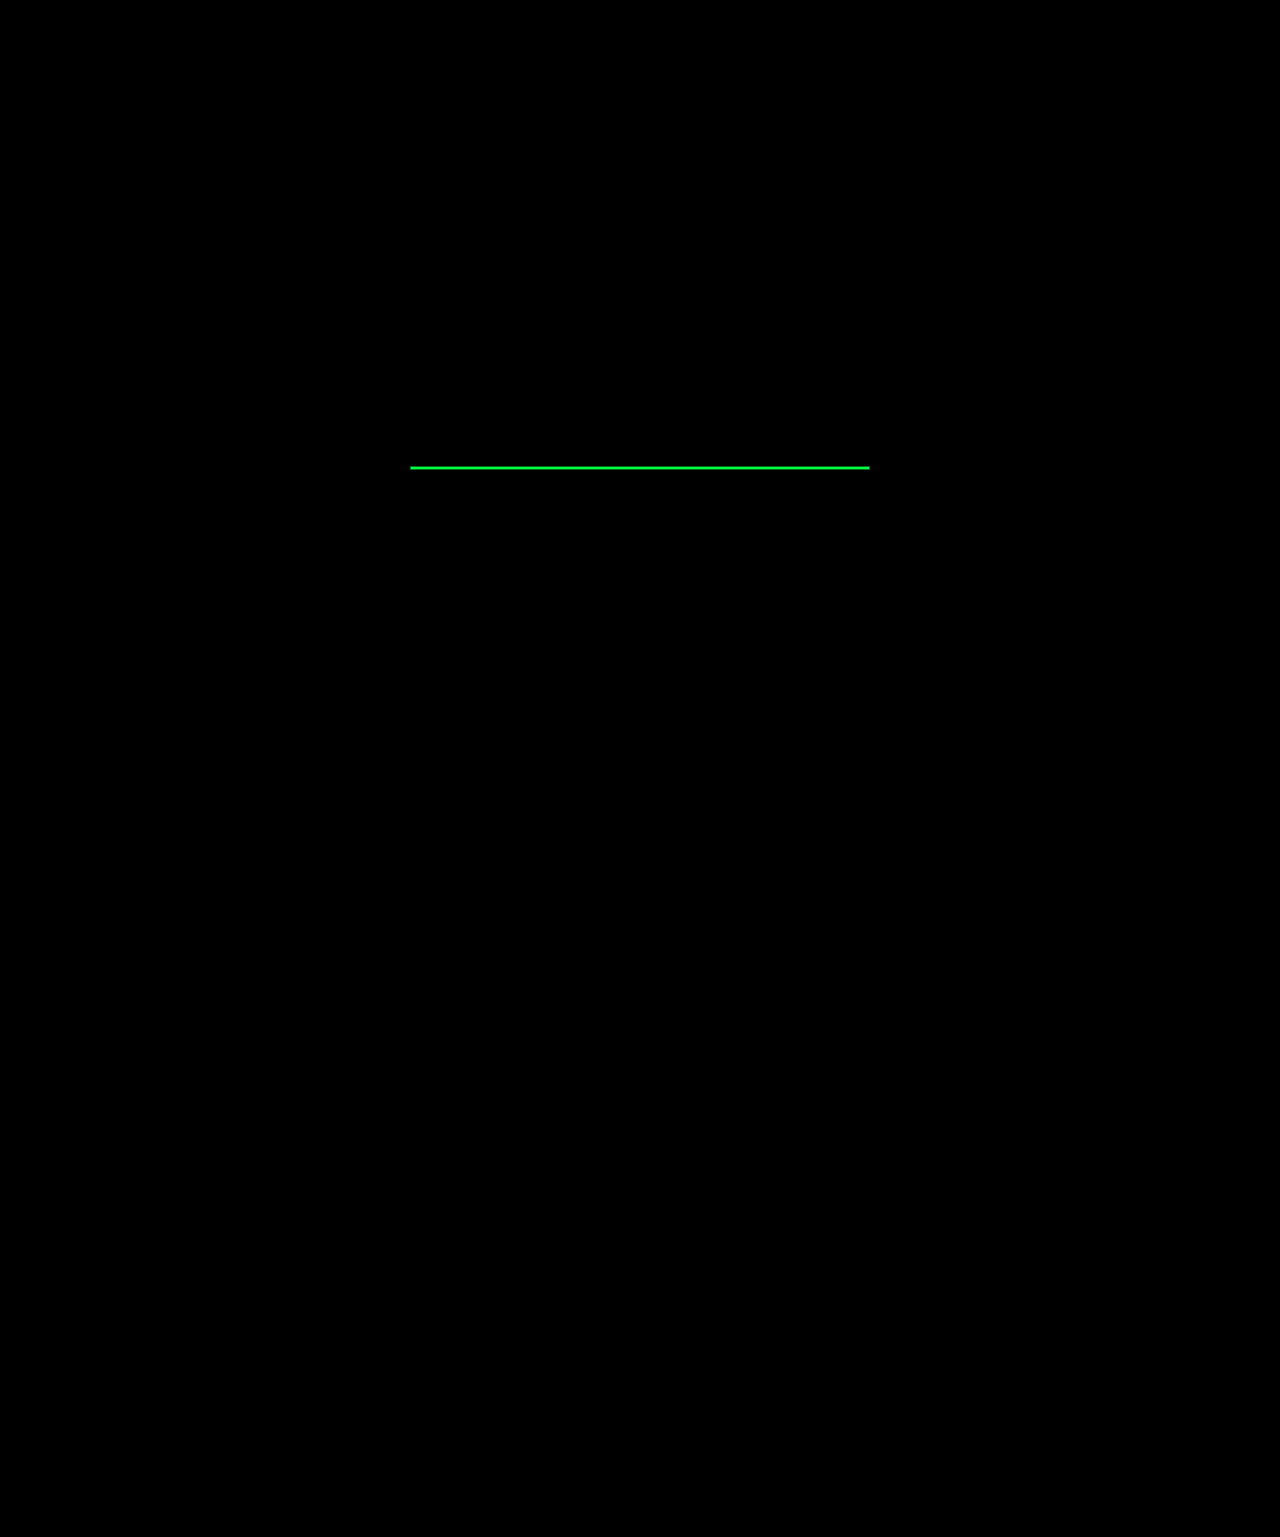
==== index.html @ f8717b14 "Add files via upload" ====
<!DOCTYPE html>
<html lang="en">
<head>
  <meta charset="UTF-8" />
  <meta name="viewport" content="width=device-width, initial-scale=1.0, viewport-fit=cover, maximum-scale=5.0" />
  <title>MOHAMMAD NAZMUL HASAN — PORTFOLIO</title>
  <meta name="description" content="Cyberpunk Portfolio of Mohammad Nazmul Hasan — Ethical Hacker, Student, Cybersecurity Enthusiast" />
  <link rel="stylesheet" href="style.css" />
  <link rel="preconnect" href="https://fonts.googleapis.com" />
  <link rel="preconnect" href="https://fonts.gstatic.com" crossorigin />
  <link href="https://fonts.googleapis.com/css2?family=Orbitron:ital,wght@0,400..900;1,400..900&family=Share+Tech+Mono&family=JetBrains+Mono:wght@300;400;500;700&family=Audiowide&family=Press+Start+2P&family=VT323&family=Major+Mono+Display&family=Rajdhani:wght@400;500;600;700&family=Russo+One&family=Dancing+Script:wght@500;700&family=Italianno&family=Montserrat:wght@400;600;700;900&family=Poppins:wght@400;600;700;900&family=League+Spartan:wght@400;700;900&family=Anton&family=Bebas+Neue&family=Archivo+Black&family=Raleway:wght@400;700;900&family=Cinzel:wght@400;700;900&family=Cinzel+Decorative:wght@400;700;900&family=Cormorant+Garamond:wght@400;700&family=Playfair+Display:wght@400;700;900&family=Bodoni+Moda:wght@400;700;900&family=Pacifico&family=Lobster&family=Satisfy&family=Allura&family=Great+Vibes&family=Kaushan+Script&family=Sacramento&family=Parisienne&family=Alex+Brush&family=Yellowtail&family=Merienda:wght@400;700;900&family=Courgette&family=Marck+Script&family=Arizonia&family=Tangerine:wght@400;700&family=Grand+Hotel&display=swap" rel="stylesheet" />
  <meta name="theme-color" content="#000000" />
  <link href="https://fonts.googleapis.com/css2?family=Amiri+Quran&family=Scheherazade+New:wght@500;600;700&display=swap" rel="stylesheet" />
  <style>
    /* Hide everything except loading screen until boot completes */
    body.booting > *:not(#loading-screen) {
      visibility: hidden !important;
      pointer-events: none !important;
    }
    body.booting {
      overflow: hidden !important;
      background: #000 !important;
    }
    #loading-screen {
      visibility: visible !important;
    }
  </style>
  <script>
    // Add booting class immediately before any paint
    document.addEventListener('DOMContentLoaded', function() {
      document.body.classList.add('booting');
    });
  </script>
</head>
<body>

  <!-- Custom Cursor -->
  <div class="cursor" id="cursor"></div>
  <div class="cursor-trail" id="cursor-trail"></div>

  <!-- Background Effects -->
  <div class="scanlines"></div>
  <div class="grid-bg"></div>
  <div class="noise-overlay"></div>
  <div class="stars-bg" id="stars-bg" aria-hidden="true"></div>
  <div class="hacker-scene" id="hacker-scene" aria-hidden="true">
    <div class="hs-desk"></div>
    <div class="hs-keyboard"><span></span><span></span><span></span><span></span><span></span></div>
    <div class="hs-monitor">
      <div class="hs-screen" id="hs-screen"></div>
      <div class="hs-scanline"></div>
      <div class="hs-flicker"></div>
    </div>
    <div class="hs-figure">
      <div class="hs-hat"></div>
      <div class="hs-head"></div>
      <div class="hs-body"></div>
      <div class="hs-arm hs-arm-l"></div>
      <div class="hs-arm hs-arm-r"></div>
    </div>
  </div>
  <div class="shooting-stars" id="shooting-stars" aria-hidden="true"></div>

  <!-- Loading Screen -->
  <div id="loading-screen">
    <div class="boot-terminal">
      <div class="boot-lines-container" id="boot-lines-container"></div>
      <div class="boot-access-granted" id="boot-access-granted" style="display:none;">
        <div class="bag-title">ACCESS GRANTED</div>
        <div class="bag-sub">Welcome, Visitor.</div>
      </div>
      <div class="boot-bar"><div class="boot-bar-fill"></div></div>
    </div>
  </div>

  <!-- Navigation -->
  <nav>
    <div class="nav-container">
      <a href="index.html" class="nav-logo">
        <div class="logo-circle">
          <img id="header-logo-img" class="logo-circle-img" alt="Logo" style="display:none;" />
          <div class="logo-circle-inner" id="header-logo-fallback">MNH</div>
        </div>
        <span class="logo-text">PORTFOLIO</span>
      </a>

      <ul class="nav-links">
        <li><a href="index.html" class="active">HOME</a></li>
        <li><a href="educational.html">EDUCATIONAL QUALIFICATIONS</a></li>
        <li><a href="contact.html">CONTACT</a></li>
        <div class="nav-underline"></div>
      </ul>

      <div class="nav-right">
        <button class="hamburger" id="hamburger" aria-label="Toggle navigation menu" aria-expanded="false" aria-controls="mobile-menu">
          <span></span><span></span><span></span>
        </button>
        <div class="admin-btn" onclick="window.location='admin.html'" title="Admin Panel">
          <div class="dot"></div>
          <div class="dot"></div>
          <div class="dot"></div>
        </div>
      </div>
    </div>

    <!-- Mobile Menu -->
    <div class="mobile-menu" id="mobile-menu" role="navigation" aria-label="Mobile navigation">
      <a href="index.html">HOME</a>
      <a href="educational.html">EDUCATIONAL QUALIFICATIONS</a>
      <a href="contact.html">CONTACT</a>
    </div>
  </nav>

  <!-- Main Content -->
  <main>
    <!-- HERO -->
    <section id="hero" data-cms-section="hero">
      <p class="arabic-text" id="arabic-text">لَا إِلَٰهَ إِلَّا اللهُ مُحَمَّدٌ رَسُوْلُ اللهِ</p>

      <div class="hero-bracket-box">
        <div class="br-bl"></div>
        <div class="br-br"></div>
        <h1 class="hero-name" id="hero-name">MOHAMMAD NAZMUL HASAN</h1>
      </div>

      <div class="hero-buttons">
        <a href="#" class="btn-cyber btn-icon" id="btn1"><span class="bi-ico">⚖️</span><span class="bi-lbl">HADI</span></a>
        <a href="https://github.com" class="btn-cyber btn-icon" id="btn2" target="_blank" rel="noopener"><span class="bi-ico">⌥</span><span class="bi-lbl">GITHUB</span></a>
      </div>
    </section>

    <!-- MAIN GRID -->
    <div class="main-grid">

      <!-- ABOUT PANEL -->
      <div class="cyber-panel" id="about-panel" data-cms-section="about">
        <div class="panel-title">&gt; ABOUT ME</div>
        <p class="about-intro" id="about-intro">I am a passionate student with a strong curiosity in technology, cybersecurity, and ethical hacking.</p>
        <div class="about-items" id="about-items">
          <div class="about-item">
            <div class="about-icon">🎓</div>
            <div>
              <div class="about-label">AS A STUDENT</div>
              <div class="about-text">Loading from database...</div>
            </div>
          </div>
        </div>
      </div>

      <!-- RIGHT PANELS -->
      <div class="right-panels">

        <!-- STATUS PANEL -->
        <div class="cyber-panel" data-cms-section="status">
          <div class="panel-title">// STATUS</div>
          <div class="status-row">
            <span class="status-key">OPERATIONS</span>
            <span class="status-colon">:</span>
            <span class="status-value">ACTIVE</span>
          </div>
          <div class="status-row">
            <span class="status-key">MISSION</span>
            <span class="status-colon">:</span>
            <span class="status-value">JUSTICE</span>
          </div>
          <div class="status-row">
            <span class="status-key">TARGET</span>
            <span class="status-colon">:</span>
            <span class="status-value">CORRUPTION</span>
          </div>
          <div class="status-row">
            <span class="status-key">STATUS</span>
            <span class="status-colon">:</span>
            <span class="status-value">UNSTOPPABLE</span>
          </div>
          <div class="system-secure">&gt;&gt; SYSTEM SECURE</div>
        </div>

        <!-- LIVE FEED -->
        <div class="cyber-panel" data-cms-section="live-feed">
          <div class="panel-title">// LIVE FEED</div>
          <div class="live-feed-content" id="live-feed-content"></div>
        </div>

      </div>
    </div>

    <!-- SKILLS -->
    <div class="cyber-panel skills-panel" id="skills-panel" data-cms-section="skills" style="max-width:1100px;margin:20px auto;">
      <div class="panel-title">// SKILLS</div>
      <div class="skills-grid" id="skills-grid"></div>
    </div>

    <!-- VISITOR ANALYTICS PANEL -->
    <div class="cyber-panel visitor-panel" id="visitor-panel" data-cms-section="visitor" style="max-width:700px;margin:20px auto;">
      <div class="panel-title">// NETWORK ANALYTICS</div>
      <div style="color:var(--text-dim);font-family:var(--font-code);font-size:11px;">SYNCING...</div>
    </div>

    <!-- BOTTOM CARDS -->
    <div class="bottom-cards" data-cms-section="bottom-cards">
      <a href="achievements.html" class="nav-card">
        <div class="card-icon" aria-hidden="true">
          <svg viewBox="0 0 64 64" width="40" height="40" fill="none" stroke="currentColor" stroke-width="2.5" stroke-linecap="round" stroke-linejoin="round">
            <path d="M20 8h24v10c0 9-5 16-12 16s-12-7-12-16V8z" fill="rgba(0,255,102,0.08)"/>
            <path d="M20 12H10c0 8 4 14 12 16"/>
            <path d="M44 12h10c0 8-4 14-12 16"/>
            <path d="M26 36l-2 8h16l-2-8"/>
            <rect x="20" y="44" width="24" height="6" rx="1" fill="rgba(0,255,102,0.1)"/>
            <rect x="16" y="50" width="32" height="6" rx="1" fill="rgba(0,255,102,0.15)"/>
            <circle cx="32" cy="20" r="3" fill="currentColor"/>
          </svg>
        </div>
        <div class="card-label">ACHIEVEMENTS</div>
      </a>
      <a href="gallery.html" class="nav-card">
        <div class="card-icon" aria-hidden="true">
          <svg viewBox="0 0 64 64" width="40" height="40" fill="none" stroke="currentColor" stroke-width="2.5" stroke-linecap="round" stroke-linejoin="round">
            <rect x="8" y="12" width="48" height="36" rx="3" fill="rgba(0,255,102,0.06)"/>
            <circle cx="20" cy="24" r="4" fill="currentColor"/>
            <path d="M8 42l14-14 12 12 8-8 14 14" fill="rgba(0,255,102,0.18)"/>
            <path d="M8 48h48"/>
            <path d="M16 56h32" stroke-opacity="0.5"/>
          </svg>
        </div>
        <div class="card-label">GALLERY</div>
      </a>
      <a href="contact.html" class="nav-card">
        <div class="card-icon">✉️</div>
        <div class="card-label">CONTACT</div>
      </a>
    </div>
  </main>

  <!-- Footer -->
  <footer class="site-footer" data-cms-section="footer">
    <span class="blink-cursor footer-copy">© All Rights Reserved</span>
  </footer>


  <script type="module" src="script.js"></script>
</body>
</html>
---- style.css ----
/* ============================================
   CYBERPUNK PORTFOLIO - MAIN STYLESHEET
   ============================================ */

@import url('https://fonts.googleapis.com/css2?family=Orbitron:wght@400;500;600;700;800;900&family=Share+Tech+Mono&family=JetBrains+Mono:wght@300;400;500;700&display=swap');

/* ============================================
   CSS VARIABLES
   ============================================ */
:root {
  --neon-green: #00ff41;
  --neon-red: #ff0040;
  --neon-green-dim: #00cc33;
  --neon-red-dim: #cc0030;
  --bg-black: #000000;
  --bg-dark: #020d02;
  --bg-panel: #010801;
  --bg-card: #000d00;
  --border-green: rgba(0, 255, 65, 0.4);
  --border-red: rgba(255, 0, 64, 0.5);
  --text-green: #00ff41;
  --text-red: #ff0040;
  --text-dim: #007a1e;
  --glow-green: 0 0 10px #00ff41, 0 0 20px #00ff41, 0 0 40px #00ff41;
  --glow-red: 0 0 10px #ff0040, 0 0 20px #ff0040, 0 0 40px #ff0040;
  --glow-green-soft: 0 0 5px #00ff41, 0 0 10px rgba(0, 255, 65, 0.5);
  --font-main: 'Orbitron', monospace;
  --font-mono: 'Share Tech Mono', monospace;
  --font-code: 'JetBrains Mono', monospace;
}

/* ============================================
   RESET & BASE
   ============================================ */
*, *::before, *::after {
  margin: 0;
  padding: 0;
  box-sizing: border-box;
}

html {
  scroll-behavior: smooth;
}

body {
  background: var(--bg-black);
  color: var(--text-green);
  font-family: var(--font-mono);
  overflow-x: hidden;
  cursor: none;
  min-height: 100vh;
  position: relative;
}

/* ============================================
   CUSTOM CURSOR
   ============================================ */
.cursor {
  width: 12px;
  height: 12px;
  background: var(--neon-green);
  border-radius: 50%;
  position: fixed;
  pointer-events: none;
  z-index: 99999;
  transform: translate(-50%, -50%);
  box-shadow: var(--glow-green-soft);
  transition: transform 0.1s ease;
}

.cursor-trail {
  width: 30px;
  height: 30px;
  border: 1px solid var(--neon-green);
  border-radius: 50%;
  position: fixed;
  pointer-events: none;
  z-index: 99998;
  transform: translate(-50%, -50%);
  transition: all 0.15s ease;
  opacity: 0.5;
}

/* ============================================
   LOADING SCREEN
   ============================================ */
#loading-screen {
  position: fixed;
  top: 0; left: 0;
  width: 100%; height: 100%;
  background: #000;
  z-index: 100000;
  display: flex;
  flex-direction: column;
  align-items: center;
  justify-content: center;
  font-family: var(--font-code);
  color: var(--neon-green);
}

.boot-terminal {
  width: 90%;
  max-width: 500px;
  padding: 20px;
  display: flex;
  flex-direction: column;
  align-items: flex-start;
}

.boot-lines-container {
  width: 100%;
  margin-bottom: 16px;
}

.boot-line {
  font-size: 14px;
  line-height: 2;
  opacity: 0;
  white-space: nowrap;
  overflow: hidden;
  color: var(--neon-green);
  font-family: var(--font-code);
}

.boot-line.active {
  animation: bootTyping 0.5s steps(40) forwards;
}

.boot-line.done {
  opacity: 1;
}

/* First line [ SYSTEM INITIALIZING ] styled differently */
.boot-lines-container .boot-line:first-child.done {
  font-size: 16px;
  font-family: var(--font-main);
  font-weight: 700;
  letter-spacing: 2px;
  color: var(--neon-green);
  text-shadow: var(--glow-green-soft);
  margin-bottom: 4px;
}

/* ACCESS GRANTED section */
.boot-access-granted {
  margin-top: 10px;
  margin-bottom: 14px;
  width: 100%;
}

.bag-title {
  font-family: var(--font-main);
  font-size: clamp(18px, 5vw, 28px);
  font-weight: 900;
  color: var(--neon-green);
  text-shadow: var(--glow-green);
  letter-spacing: 4px;
  animation: neonFlickerBoot 1s ease-in-out 2;
  margin-bottom: 6px;
}

.bag-sub {
  font-family: var(--font-code);
  font-size: 14px;
  color: var(--neon-green-dim);
  letter-spacing: 2px;
  opacity: 0.85;
}

@keyframes neonFlickerBoot {
  0%, 100% { opacity: 1; text-shadow: var(--glow-green); }
  30% { opacity: 0.4; text-shadow: none; }
  60% { opacity: 1; text-shadow: var(--glow-green); }
  80% { opacity: 0.6; }
}

.boot-bar {
  margin-top: 20px;
  height: 4px;
  background: #001100;
  border: 1px solid var(--border-green);
  width: 100%;
  overflow: hidden;
}

.boot-bar-fill {
  height: 100%;
  background: var(--neon-green);
  box-shadow: var(--glow-green-soft);
  animation: bootLoad 2.8s ease-in-out forwards;
}

@keyframes bootLoad {
  from { width: 0; }
  to { width: 100%; }
}

@keyframes bootTyping {
  from { opacity: 1; width: 0; }
  to { opacity: 1; width: 100%; }
}

/* ============================================
   BACKGROUND EFFECTS
   ============================================ */

/* Scanlines */
.scanlines {
  position: fixed;
  top: 0; left: 0;
  width: 100%; height: 100%;
  pointer-events: none;
  z-index: 9990;
  background: repeating-linear-gradient(
    0deg,
    transparent,
    transparent 2px,
    rgba(0, 0, 0, 0.15) 2px,
    rgba(0, 0, 0, 0.15) 4px
  );
  animation: scanlineMove 8s linear infinite;
}

@keyframes scanlineMove {
  from { background-position: 0 0; }
  to { background-position: 0 100px; }
}

/* Grid Background */
.grid-bg {
  position: fixed;
  top: 0; left: 0;
  width: 100%; height: 100%;
  pointer-events: none;
  z-index: -1;
  background-image:
    linear-gradient(rgba(0, 255, 65, 0.03) 1px, transparent 1px),
    linear-gradient(90deg, rgba(0, 255, 65, 0.03) 1px, transparent 1px);
  background-size: 40px 40px;
  animation: gridPulse 4s ease-in-out infinite;
}

@keyframes gridPulse {
  0%, 100% { opacity: 0.5; }
  50% { opacity: 1; }
}

/* Noise overlay */
.noise-overlay {
  position: fixed;
  top: 0; left: 0;
  width: 100%; height: 100%;
  pointer-events: none;
  z-index: 9989;
  opacity: 0.03;
  background-image: url("data:image/svg+xml,%3Csvg viewBox='0 0 256 256' xmlns='http://www.w3.org/2000/svg'%3E%3Cfilter id='noise'%3E%3CfeTurbulence type='fractalNoise' baseFrequency='0.9' numOctaves='4' stitchTiles='stitch'/%3E%3C/filter%3E%3Crect width='100%25' height='100%25' filter='url(%23noise)'/%3E%3C/svg%3E");
  background-size: 150px 150px;
  animation: noiseAnim 0.3s steps(1) infinite;
}

@keyframes noiseAnim {
  0% { transform: translate(0, 0); }
  25% { transform: translate(-2px, 1px); }
  50% { transform: translate(2px, -1px); }
  75% { transform: translate(-1px, 2px); }
  100% { transform: translate(1px, -2px); }
}

/* ============================================
   NAVIGATION
   ============================================ */
nav {
  position: fixed;
  top: 0; left: 0;
  width: 100%;
  z-index: 1000;
  background: rgba(0, 0, 0, 0.95);
  border-bottom: 1px solid var(--border-green);
  backdrop-filter: blur(10px);
  box-shadow: 0 2px 20px rgba(0, 255, 65, 0.1);
}

.nav-container {
  display: flex;
  align-items: center;
  justify-content: space-between;
  padding: 0 20px;
  height: 60px;
  max-width: 1400px;
  margin: 0 auto;
}

.nav-logo {
  display: flex;
  align-items: center;
  gap: 12px;
  text-decoration: none;
  color: var(--neon-green);
}

.logo-circle {
  width: 44px;
  height: 44px;
  border-radius: 50%;
  border: 2px solid var(--neon-green);
  display: flex;
  align-items: center;
  justify-content: center;
  overflow: hidden;
  box-shadow: var(--glow-green-soft);
  animation: logoPulse 2s ease-in-out infinite;
  background: var(--bg-panel);
}

.logo-circle img {
  width: 100%;
  height: 100%;
  object-fit: cover;
  border-radius: 50%;
}

.logo-circle-inner {
  width: 30px;
  height: 30px;
  border-radius: 50%;
  border: 1px solid var(--neon-green);
  display: flex;
  align-items: center;
  justify-content: center;
  font-size: 10px;
  color: var(--neon-green);
  font-family: var(--font-main);
  background: rgba(0, 255, 65, 0.1);
}

@keyframes logoPulse {
  0%, 100% { box-shadow: 0 0 5px #00ff41, 0 0 10px rgba(0, 255, 65, 0.3); }
  50% { box-shadow: 0 0 15px #00ff41, 0 0 30px rgba(0, 255, 65, 0.5); }
}

.logo-text {
  font-family: var(--font-main);
  font-size: 18px;
  font-weight: 700;
  letter-spacing: 4px;
  text-shadow: var(--glow-green-soft);
}

.nav-links {
  display: flex;
  align-items: center;
  gap: 0;
  list-style: none;
  position: relative;
}

.nav-links li a {
  display: block;
  padding: 8px 24px;
  text-decoration: none;
  color: var(--text-dim);
  font-family: var(--font-main);
  font-size: 12px;
  font-weight: 600;
  letter-spacing: 3px;
  transition: color 0.3s ease;
  position: relative;
}

.nav-links li a:hover,
.nav-links li a.active {
  color: var(--neon-green);
  text-shadow: var(--glow-green-soft);
}

.nav-underline {
  position: absolute;
  bottom: -2px;
  height: 2px;
  background: var(--neon-green);
  box-shadow: var(--glow-green-soft);
  transition: all 0.3s cubic-bezier(0.4, 0, 0.2, 1);
}

.nav-right {
  display: flex;
  align-items: center;
  gap: 15px;
}

.admin-btn {
  display: flex;
  gap: 5px;
  cursor: pointer;
  padding: 8px;
  border-radius: 4px;
  transition: all 0.3s ease;
}

.admin-btn:hover { background: rgba(255, 0, 64, 0.1); }

.dot {
  width: 8px;
  height: 8px;
  border-radius: 50%;
  background: var(--neon-red);
  box-shadow: 0 0 6px var(--neon-red);
  animation: dotBlink 1.5s ease-in-out infinite;
}

.dot:nth-child(2) { animation-delay: 0.3s; }
.dot:nth-child(3) { animation-delay: 0.6s; }

@keyframes dotBlink {
  0%, 100% { opacity: 1; }
  50% { opacity: 0.3; }
}

/* Mobile hamburger */
.hamburger {
  display: none;
  flex-direction: column;
  gap: 5px;
  cursor: pointer;
  padding: 5px;
}

/* ── Hamburger button reset ── */
button.hamburger {
  background: none;
  border: none;
  outline: none;
  cursor: pointer;
  padding: 5px;
  display: none;
  flex-direction: column;
  gap: 5px;
  align-items: center;
  justify-content: center;
}
button.hamburger:focus-visible {
  outline: 1px solid var(--neon-green);
  outline-offset: 2px;
  box-shadow: var(--glow-green-soft);
}


.hamburger span {
  display: block;
  width: 25px;
  height: 2px;
  background: var(--neon-green);
  transition: all 0.3s ease;
  box-shadow: 0 0 5px var(--neon-green);
}

.mobile-menu {
  display: none;
  position: fixed;
  top: 60px;
  left: 0;
  width: 100%;
  background: rgba(0, 0, 0, 0.98);
  border-bottom: 1px solid var(--border-green);
  z-index: 999;
  flex-direction: column;
  padding: 10px 0;
}

.mobile-menu.open { display: flex; }

.mobile-menu a {
  display: block;
  padding: 15px 30px;
  color: var(--text-dim);
  text-decoration: none;
  font-family: var(--font-main);
  font-size: 13px;
  letter-spacing: 3px;
  border-bottom: 1px solid rgba(0, 255, 65, 0.1);
  transition: all 0.3s ease;
}

.mobile-menu a:hover {
  color: var(--neon-green);
  background: rgba(0, 255, 65, 0.05);
  padding-left: 40px;
}

/* ============================================
   MAIN LAYOUT
   ============================================ */
main {
  padding-top: 60px;
}

.container {
  max-width: 1400px;
  margin: 0 auto;
  padding: 0 20px;
}

/* ============================================
   HERO SECTION
   ============================================ */
#hero {
  min-height: calc(100vh - 60px);
  display: flex;
  flex-direction: column;
  align-items: center;
  justify-content: center;
  padding: 40px 20px;
  text-align: center;
  position: relative;
}

.arabic-text {
  font-size: clamp(14px, 2.5vw, 22px);
  color: var(--text-dim);
  letter-spacing: normal;
  margin-bottom: 20px;
  font-family: 'Amiri Quran', 'Scheherazade New', 'Amiri', serif;
  direction: rtl;
  animation: flicker 4s ease-in-out infinite;
}

.arabic-text::before,
.arabic-text::after {
  content: ' // ';
  color: var(--neon-green);
  opacity: 0.6;
  font-family: var(--font-mono);
}

@keyframes flicker {
  0%, 95%, 100% { opacity: 1; }
  96% { opacity: 0.85; }
  97% { opacity: 1; }
  98% { opacity: 0.8; }
  99% { opacity: 1; }
}

/* Corner brackets */
.hero-bracket-box {
  position: relative;
  padding: 20px 30px;
  margin-bottom: 20px;
  width: 100%;
  max-width: 900px;
}

.hero-bracket-box::before,
.hero-bracket-box::after,
.hero-bracket-box .br-tr,
.hero-bracket-box .br-bl,
.hero-bracket-box .br-br {
  content: '';
  position: absolute;
  width: 20px;
  height: 20px;
  border-color: var(--neon-red);
  border-style: solid;
}

.hero-bracket-box::before {
  top: 0; left: 0;
  border-width: 2px 0 0 2px;
  box-shadow: -1px -1px 2px rgba(255, 0, 64, 0.15);
}

.hero-bracket-box::after {
  top: 0; right: 0;
  border-width: 2px 2px 0 0;
  box-shadow: 1px -1px 2px rgba(255, 0, 64, 0.15);
}

.br-bl {
  bottom: 0; left: 0;
  border-width: 0 0 2px 2px;
  box-shadow: -1px 1px 2px rgba(255, 0, 64, 0.15);
}

.br-br {
  bottom: 0; right: 0;
  border-width: 0 2px 2px 0;
  box-shadow: 1px 1px 2px rgba(255, 0, 64, 0.15);
}

.hero-name {
  font-family: var(--font-main);
  font-size: clamp(28px, 5.5vw, 72px);
  font-weight: 900;
  color: var(--neon-red);
  text-shadow: 0 0 1px rgba(255, 0, 64, 0.4);
  letter-spacing: 4px;
  line-height: 1.1;
  text-transform: uppercase;
  animation: nameGlitch 6s ease-in-out infinite;
}

@keyframes nameGlitch {
  0%, 90%, 100% { text-shadow: 0 0 1px rgba(255, 0, 64, 0.4); transform: none; }
  91% { text-shadow: 1px 0 #00ff41, -1px 0 #ff0040; transform: skewX(0.5deg); }
  92% { text-shadow: -1px 0 #00ff41, 1px 0 #ff0040; transform: skewX(-0.5deg); }
  93% { text-shadow: 0 0 1px rgba(255, 0, 64, 0.4); transform: none; }
}

.hero-portfolio {
  font-family: var(--font-main);
  font-size: clamp(48px, 10vw, 130px);
  font-weight: 900;
  color: var(--neon-green);
  text-shadow: 0 0 1px rgba(0, 255, 65, 0.4);
  letter-spacing: 8px;
  line-height: 1;
  animation: portfolioGlow 2s ease-in-out infinite;
}

@keyframes portfolioGlow {
  0%, 100% { text-shadow: 0 0 1px rgba(0, 255, 65, 0.4); }
  50% { text-shadow: 0 0 2px rgba(0, 255, 65, 0.5); }
}

.hero-buttons {
  display: flex;
  gap: 20px;
  justify-content: center;
  margin-top: 30px;
  flex-wrap: wrap;
}

.btn-cyber {
  font-family: var(--font-main);
  font-size: 14px;
  font-weight: 700;
  letter-spacing: 4px;
  padding: 14px 50px;
  background: transparent;
  color: var(--neon-green);
  border: 2px solid var(--neon-green);
  cursor: none;
  text-decoration: none;
  display: inline-flex;
  align-items: center;
  justify-content: center;
  gap: 8px;
  transition: all 0.3s ease;
  position: relative;
  overflow: hidden;
  clip-path: polygon(0 0, calc(100% - 10px) 0, 100% 10px, 100% 100%, 10px 100%, 0 calc(100% - 10px));
}

.btn-cyber::before {
  content: '';
  position: absolute;
  inset: 0;
  background: var(--neon-green);
  transform: translateX(-100%);
  transition: transform 0.3s ease;
  z-index: -1;
}

.btn-cyber:hover {
  color: #000;
  text-shadow: none;
  box-shadow: var(--glow-green);
}

.btn-cyber:hover::before {
  transform: translateX(0);
}

/* ============================================
   MAIN CONTENT GRID
   ============================================ */
.main-grid {
  display: grid;
  grid-template-columns: 1fr 1fr;
  gap: 20px;
  padding: 20px;
  max-width: 1400px;
  margin: 0 auto;
}

/* ============================================
   PANEL STYLES
   ============================================ */
.cyber-panel {
  background: var(--bg-panel);
  border: 1px solid var(--border-green);
  padding: 25px;
  position: relative;
  animation: panelBreath 4s ease-in-out infinite;
}

.cyber-panel::before {
  content: '';
  position: absolute;
  top: -1px; left: 20px;
  width: 60px; height: 2px;
  background: var(--neon-green);
  box-shadow: var(--glow-green-soft);
}

@keyframes panelBreath {
  0%, 100% { border-color: rgba(0, 255, 65, 0.3); }
  50% { border-color: rgba(0, 255, 65, 0.7); }
}

.panel-title {
  font-family: var(--font-mono);
  font-size: 13px;
  color: var(--neon-green);
  margin-bottom: 20px;
  opacity: 0.8;
  letter-spacing: 3px;
}

/* ============================================
   ABOUT SECTION
   ============================================ */
#about-panel {
  border-left: 3px solid var(--neon-red);
}

.about-intro {
  font-family: var(--font-code);
  font-size: 13px;
  line-height: 1.9;
  color: rgba(0, 255, 65, 0.85);
  margin-bottom: 25px;
  white-space: pre-wrap;
}

.about-items {
  display: flex;
  flex-direction: column;
  gap: 18px;
}

.about-item {
  display: grid;
  grid-template-columns: 50px 1fr;
  gap: 12px;
  padding: 12px;
  border: 1px solid rgba(0, 255, 65, 0.15);
  transition: all 0.3s ease;
  position: relative;
}

.about-item:hover {
  border-color: rgba(0, 255, 65, 0.5);
  background: rgba(0, 255, 65, 0.03);
  transform: translateX(3px);
  box-shadow: -3px 0 15px rgba(0, 255, 65, 0.2);
}

.about-icon {
  font-size: 24px;
  display: flex;
  align-items: center;
  justify-content: center;
  border: 1px solid rgba(0, 255, 65, 0.3);
  height: 44px;
  width: 44px;
  animation: iconFlicker 5s ease-in-out infinite;
  background: rgba(0, 255, 65, 0.05);
}

@keyframes iconFlicker {
  0%, 94%, 100% { opacity: 1; }
  95% { opacity: 0.3; }
  96% { opacity: 1; }
  97% { opacity: 0.5; }
  98% { opacity: 1; }
}

.about-label {
  font-family: var(--font-main);
  font-size: 10px;
  font-weight: 700;
  color: var(--neon-red);
  letter-spacing: 2px;
  margin-bottom: 5px;
  text-shadow: 0 0 8px rgba(255, 0, 64, 0.5);
}

.about-text {
  font-family: var(--font-code);
  font-size: 12px;
  line-height: 1.6;
  color: rgba(0, 255, 65, 0.75);
}

/* ============================================
   STATUS & LIVE FEED
   ============================================ */
.right-panels {
  display: flex;
  flex-direction: column;
  gap: 20px;
}

/* Status Panel */
.status-row {
  display: grid;
  grid-template-columns: 1fr auto 1fr;
  align-items: center;
  gap: 10px;
  padding: 8px 0;
  border-bottom: 1px solid rgba(0, 255, 65, 0.1);
}

.status-row:last-child { border-bottom: none; }

.status-key {
  font-family: var(--font-main);
  font-size: 10px;
  letter-spacing: 2px;
  color: var(--text-dim);
}

.status-colon {
  color: var(--text-dim);
}

.status-value {
  font-family: var(--font-main);
  font-size: 11px;
  font-weight: 700;
  letter-spacing: 2px;
  color: var(--neon-red);
  text-shadow: 0 0 8px rgba(255, 0, 64, 0.5);
  text-align: right;
  animation: statusBlink 2s ease-in-out infinite;
}

@keyframes statusBlink {
  0%, 80%, 100% { opacity: 1; }
  85% { opacity: 0.5; }
  90% { opacity: 1; }
}

.system-secure {
  margin-top: 15px;
  font-family: var(--font-main);
  font-size: 12px;
  font-weight: 700;
  color: var(--neon-green);
  text-shadow: var(--glow-green-soft);
  animation: securePulse 1.5s ease-in-out infinite;
  letter-spacing: 3px;
}

@keyframes securePulse {
  0%, 100% { opacity: 1; }
  50% { opacity: 0.6; }
}

/* Live Feed */
.live-feed-content {
  min-height: 140px;
}

.feed-line {
  font-family: var(--font-code);
  font-size: 13px;
  color: var(--neon-green);
  padding: 6px 0;
  border-bottom: 1px solid rgba(0, 255, 65, 0.08);
  opacity: 0;
  transform: translateX(-10px);
  transition: all 0.3s ease;
  white-space: nowrap;
  overflow: hidden;
}

.feed-line.visible {
  opacity: 1;
  transform: translateX(0);
}

.feed-line.typing::after {
  content: '█';
  animation: cursor-blink 0.7s infinite;
}

@keyframes cursor-blink {
  0%, 100% { opacity: 1; }
  50% { opacity: 0; }
}

/* ============================================
   BOTTOM CARDS
   ============================================ */
.bottom-cards {
  display: grid;
  grid-template-columns: repeat(3, 1fr);
  gap: 0;
  border-top: 1px solid var(--border-green);
  margin-top: 20px;
}

.nav-card {
  display: flex;
  flex-direction: column;
  align-items: center;
  justify-content: center;
  gap: 15px;
  padding: 40px 20px;
  border-right: 1px solid var(--border-green);
  cursor: none;
  text-decoration: none;
  color: var(--neon-green);
  position: relative;
  overflow: hidden;
  transition: all 0.3s ease;
  background: var(--bg-card);
}

.nav-card:last-child { border-right: none; }

.nav-card::before {
  content: '';
  position: absolute;
  inset: 0;
  background: rgba(0, 255, 65, 0.03);
  opacity: 0;
  transition: opacity 0.3s ease;
}

.nav-card:hover::before { opacity: 1; }

.nav-card:hover {
  border-top: 2px solid var(--neon-green);
  box-shadow: inset 0 0 30px rgba(0, 255, 65, 0.05), 0 0 20px rgba(0, 255, 65, 0.1);
}

.nav-card:hover .card-icon {
  animation: iconGlitch 0.3s steps(2) infinite;
  text-shadow: 3px 0 #ff0040, -3px 0 #00ff41;
}

@keyframes iconGlitch {
  0% { transform: translate(0); }
  25% { transform: translate(2px, 0); }
  50% { transform: translate(-2px, 0); }
  75% { transform: translate(0, 1px); }
  100% { transform: translate(0); }
}

.card-icon {
  font-size: 40px;
  transition: all 0.3s ease;
}

.card-label {
  font-family: var(--font-main);
  font-size: 13px;
  font-weight: 700;
  letter-spacing: 4px;
  text-shadow: var(--glow-green-soft);
}

/* ============================================
   FOOTER
   ============================================ */
footer {
  text-align: center;
  padding: 20px;
  border-top: 1px solid rgba(0, 255, 65, 0.15);
  font-family: var(--font-code);
  font-size: 12px;
  color: var(--text-dim);
  letter-spacing: 2px;
}

footer .blink-cursor::after {
  content: '|';
  animation: cursor-blink 1s infinite;
  margin-left: 4px;
}

/* ============================================
   AUDIO TOGGLE
   ============================================ */
.audio-toggle {
  position: fixed;
  bottom: 20px;
  right: 20px;
  z-index: 9000;
  width: 44px;
  height: 44px;
  border: 1px solid var(--border-green);
  background: var(--bg-panel);
  color: var(--neon-green);
  font-size: 18px;
  cursor: none;
  display: flex;
  align-items: center;
  justify-content: center;
  transition: all 0.3s ease;
  box-shadow: var(--glow-green-soft);
}

.audio-toggle:hover {
  background: rgba(0, 255, 65, 0.1);
  box-shadow: var(--glow-green);
}

/* ============================================
   GLITCH EFFECT
   ============================================ */
.glitch-active {
  animation: glitchEffect 0.2s steps(2) forwards !important;
}

@keyframes glitchEffect {
  0% { transform: translate(0); filter: none; }
  25% { transform: translate(3px, 0); filter: hue-rotate(90deg); }
  50% { transform: translate(-3px, 0); filter: hue-rotate(180deg); }
  75% { transform: translate(0, 2px); filter: hue-rotate(270deg); }
  100% { transform: translate(0); filter: none; }
}

/* ============================================
   CONTACT PAGE
   ============================================ */
.page-hero {
  text-align: center;
  padding: 60px 20px 40px;
}

.page-title {
  font-family: var(--font-main);
  font-size: clamp(36px, 8vw, 80px);
  font-weight: 900;
  color: var(--neon-green);
  text-shadow: var(--glow-green);
  letter-spacing: 6px;
  animation: portfolioGlow 2s ease-in-out infinite;
}

.page-subtitle {
  font-family: var(--font-mono);
  font-size: 13px;
  color: var(--text-dim);
  letter-spacing: 4px;
  margin-top: 10px;
}

.contact-grid {
  display: grid;
  grid-template-columns: repeat(auto-fit, minmax(280px, 1fr));
  gap: 20px;
  padding: 40px 20px;
  max-width: 1000px;
  margin: 0 auto;
}

.contact-card {
  background: var(--bg-panel);
  border: 1px solid var(--border-green);
  padding: 40px 30px;
  text-align: center;
  cursor: none;
  text-decoration: none;
  display: flex;
  flex-direction: column;
  align-items: center;
  gap: 15px;
  transition: all 0.3s ease;
  position: relative;
  overflow: hidden;
  clip-path: polygon(0 0, calc(100% - 15px) 0, 100% 15px, 100% 100%, 15px 100%, 0 calc(100% - 15px));
}

.contact-card::before {
  content: '';
  position: absolute;
  inset: 0;
  background: linear-gradient(135deg, rgba(0, 255, 65, 0.05), transparent);
  opacity: 0;
  transition: opacity 0.3s;
}

.contact-card:hover::before { opacity: 1; }

.contact-card:hover {
  box-shadow: var(--glow-green), inset 0 0 30px rgba(0, 255, 65, 0.05);
  border-color: var(--neon-green);
  transform: translateY(-3px);
}

.contact-icon {
  font-size: 50px;
  animation: iconFlicker 6s ease-in-out infinite;
}

.contact-name {
  font-family: var(--font-main);
  font-size: 15px;
  font-weight: 700;
  color: var(--neon-green);
  letter-spacing: 3px;
  text-shadow: var(--glow-green-soft);
}

.contact-handle {
  font-family: var(--font-code);
  font-size: 12px;
  color: var(--text-dim);
  word-break: break-all;
}

/* ============================================
   GALLERY PAGE
   ============================================ */
.gallery-grid {
  display: grid;
  grid-template-columns: repeat(auto-fill, minmax(280px, 1fr));
  gap: 15px;
  padding: 20px;
  max-width: 1400px;
  margin: 0 auto;
}

.gallery-item {
  position: relative;
  border: 1px solid var(--border-green);
  overflow: hidden;
  aspect-ratio: 4/3;
  background: var(--bg-panel);
  cursor: pointer;
}

.gallery-item img {
  width: 100%;
  height: 100%;
  object-fit: cover;
  transition: all 0.3s ease;
  filter: none;
}

.gallery-item:hover img {
  transform: scale(1.05);
  filter: saturate(1) contrast(1.2);
}

.gallery-item::before {
  content: '';
  position: absolute;
  inset: 0;
  background: repeating-linear-gradient(
    0deg,
    transparent,
    transparent 2px,
    rgba(0, 0, 0, 0.1) 2px,
    rgba(0, 0, 0, 0.1) 4px
  );
  z-index: 1;
  pointer-events: none;
}

.gallery-item:hover {
  border-color: var(--neon-green);
  box-shadow: var(--glow-green-soft);
}

.gallery-overlay {
  position: absolute;
  inset: 0;
  background: linear-gradient(to top, rgba(0, 0, 0, 0.82) 0%, rgba(0, 0, 0, 0.15) 45%, rgba(0, 0, 0, 0) 70%);
  display: flex;
  align-items: flex-end;
  justify-content: center;
  opacity: 1;
  transition: background 0.3s ease;
  z-index: 2;
  padding-bottom: 12px;
  pointer-events: none;
}

.gallery-item:hover .gallery-overlay { background: rgba(0, 0, 0, 0.55); align-items: center; }

.gallery-overlay-text {
  font-family: var(--font-main);
  font-size: 11px;
  color: var(--neon-green);
  letter-spacing: 3px;
  text-shadow: 0 0 4px rgba(0, 0, 0, 0.9);
  border: 1px solid var(--border-green);
  padding: 5px 12px;
  background: rgba(0, 0, 0, 0.45);
}

/* ============================================
   ACHIEVEMENTS PAGE
   ============================================ */
.achievements-grid {
  display: grid;
  grid-template-columns: repeat(auto-fill, minmax(320px, 1fr));
  gap: 20px;
  padding: 20px;
  max-width: 1400px;
  margin: 0 auto;
}

.achievement-card {
  background: var(--bg-panel);
  border: 1px solid var(--border-green);
  overflow: hidden;
  position: relative;
  transition: all 0.3s ease;
  animation: panelBreath 4s ease-in-out infinite;
}

.achievement-card::after {
  content: '';
  position: absolute;
  top: 0; left: 0;
  width: 100%; height: 3px;
  background: linear-gradient(90deg, var(--neon-green), var(--neon-red), var(--neon-green));
  background-size: 200% 100%;
  animation: borderSlide 2s linear infinite;
}

@keyframes borderSlide {
  from { background-position: 0 0; }
  to { background-position: 200% 0; }
}

.achievement-card:hover {
  transform: translateY(-5px);
  box-shadow: var(--glow-green-soft), 0 10px 30px rgba(0, 0, 0, 0.5);
}

.achievement-img-wrap {
  width: 100%;
  aspect-ratio: 16/9;
  overflow: hidden;
  border-bottom: 1px solid var(--border-green);
  background: var(--bg-card);
  display: flex;
  align-items: center;
  justify-content: center;
  position: relative;
}

.achievement-img-wrap::after {
  content: 'TAP TO VIEW';
  position: absolute;
  left: 0;
  right: 0;
  bottom: 0;
  text-align: center;
  font-family: var(--font-main);
  font-size: 10px;
  letter-spacing: 3px;
  color: var(--neon-green);
  padding: 6px 0;
  background: linear-gradient(to top, rgba(0, 0, 0, 0.82) 0%, rgba(0, 0, 0, 0) 100%);
  pointer-events: none;
  z-index: 2;
}

.achievement-img-wrap img {
  width: 100%;
  height: 100%;
  object-fit: cover;
  filter: none;
  transition: all 0.3s ease;
}

.achievement-card:hover .achievement-img-wrap img {
  filter: contrast(1.05);
}

.achievement-body {
  padding: 20px;
}

.achievement-title {
  font-family: var(--font-main);
  font-size: 13px;
  font-weight: 700;
  color: var(--neon-green);
  letter-spacing: 2px;
  margin-bottom: 10px;
  text-shadow: var(--glow-green-soft);
}

.achievement-desc {
  font-family: var(--font-code);
  font-size: 12px;
  line-height: 1.7;
  color: rgba(0, 255, 65, 0.7);
}

/* ============================================
   EDUCATIONAL PAGE
   ============================================ */
.edu-timeline {
  max-width: 900px;
  margin: 0 auto;
  padding: 20px;
  position: relative;
}

.edu-timeline::before {
  content: '';
  position: absolute;
  left: 30px;
  top: 0; bottom: 0;
  width: 2px;
  background: linear-gradient(to bottom, var(--neon-green), rgba(0, 255, 65, 0.1));
  box-shadow: 0 0 10px rgba(0, 255, 65, 0.3);
}

.edu-item {
  display: grid;
  grid-template-columns: 60px 1fr;
  gap: 20px;
  margin-bottom: 30px;
  position: relative;
}

.edu-dot {
  width: 14px;
  height: 14px;
  border-radius: 50%;
  background: var(--neon-green);
  box-shadow: var(--glow-green-soft);
  margin-top: 5px;
  margin-left: 24px;
  animation: dotPulse 2s ease-in-out infinite;
  flex-shrink: 0;
}

@keyframes dotPulse {
  0%, 100% { box-shadow: var(--glow-green-soft); transform: scale(1); }
  50% { box-shadow: var(--glow-green); transform: scale(1.2); }
}

.edu-content {
  background: var(--bg-panel);
  border: 1px solid var(--border-green);
  padding: 20px;
  transition: all 0.3s ease;
}

.edu-content:hover {
  border-color: var(--neon-green);
  box-shadow: var(--glow-green-soft);
  transform: translateX(5px);
}

.edu-label {
  font-family: var(--font-main);
  font-size: 9px;
  font-weight: 700;
  color: var(--neon-red);
  letter-spacing: 3px;
  margin-bottom: 5px;
  text-transform: uppercase;
}

.edu-title {
  font-family: var(--font-main);
  font-size: 14px;
  color: var(--neon-green);
  text-shadow: var(--glow-green-soft);
  margin-bottom: 8px;
}

.edu-desc {
  font-family: var(--font-code);
  font-size: 12px;
  color: rgba(0, 255, 65, 0.7);
  line-height: 1.7;
}

/* Skills */
.skills-grid {
  display: flex;
  flex-wrap: wrap;
  gap: 8px;
  margin-top: 10px;
}

.skill-tag {
  font-family: var(--font-main);
  font-size: 9px;
  font-weight: 700;
  letter-spacing: 2px;
  padding: 5px 12px;
  border: 1px solid var(--border-green);
  color: var(--neon-green);
  background: rgba(0, 255, 65, 0.05);
  transition: all 0.3s ease;
}

.skill-tag:hover {
  background: rgba(0, 255, 65, 0.15);
  box-shadow: var(--glow-green-soft);
}

/* Progress bar */
.progress-wrap {
  margin: 8px 0;
}

.progress-label {
  display: flex;
  justify-content: space-between;
  font-family: var(--font-code);
  font-size: 11px;
  color: var(--text-dim);
  margin-bottom: 4px;
}

.progress-bar {
  height: 4px;
  background: rgba(0, 255, 65, 0.1);
  border: 1px solid rgba(0, 255, 65, 0.2);
  overflow: hidden;
}

.progress-fill {
  height: 100%;
  background: var(--neon-green);
  box-shadow: 0 0 6px var(--neon-green);
  animation: progressLoad 1.5s ease-out forwards;
}

@keyframes progressLoad {
  from { width: 0; }
}

/* ============================================
   ADMIN PAGES
   ============================================ */
.admin-body {
  background: #000;
  min-height: 100vh;
  display: flex;
  align-items: center;
  justify-content: center;
}

.admin-login-box {
  background: var(--bg-panel);
  border: 1px solid var(--border-green);
  padding: 40px;
  width: 90%;
  max-width: 440px;
  position: relative;
}

.admin-login-box::before {
  content: 'ADMIN ACCESS PORTAL';
  position: absolute;
  top: -12px;
  left: 20px;
  background: #000;
  padding: 0 10px;
  font-family: var(--font-main);
  font-size: 10px;
  color: var(--neon-red);
  letter-spacing: 3px;
}

.admin-title {
  font-family: var(--font-main);
  font-size: 22px;
  font-weight: 900;
  color: var(--neon-green);
  text-align: center;
  margin-bottom: 30px;
  text-shadow: var(--glow-green-soft);
  letter-spacing: 4px;
}

.form-group {
  margin-bottom: 20px;
}

.form-label {
  display: block;
  font-family: var(--font-mono);
  font-size: 11px;
  color: var(--text-dim);
  letter-spacing: 3px;
  margin-bottom: 8px;
}

.form-input {
  width: 100%;
  background: rgba(0, 255, 65, 0.03);
  border: 1px solid var(--border-green);
  color: var(--neon-green);
  font-family: var(--font-code);
  font-size: 13px;
  padding: 12px 15px;
  outline: none;
  transition: all 0.3s ease;
}

.form-input:focus {
  border-color: var(--neon-green);
  box-shadow: var(--glow-green-soft), inset 0 0 20px rgba(0, 255, 65, 0.05);
}

.form-input::placeholder { color: var(--text-dim); opacity: 0.5; }

.btn-login {
  width: 100%;
  padding: 14px;
  background: transparent;
  border: 2px solid var(--neon-green);
  color: var(--neon-green);
  font-family: var(--font-main);
  font-size: 13px;
  font-weight: 700;
  letter-spacing: 4px;
  cursor: pointer;
  transition: all 0.3s ease;
  text-transform: uppercase;
  position: relative;
  overflow: hidden;
}

.btn-login::before {
  content: '';
  position: absolute;
  inset: 0;
  background: var(--neon-green);
  transform: scaleX(0);
  transform-origin: left;
  transition: transform 0.3s ease;
}

.btn-login:hover {
  color: #000;
  box-shadow: var(--glow-green);
}

.btn-login:hover::before { transform: scaleX(1); }

.btn-login span { position: relative; z-index: 1; }

.error-msg {
  color: var(--neon-red);
  font-family: var(--font-code);
  font-size: 12px;
  text-align: center;
  margin-top: 10px;
  min-height: 18px;
  animation: flicker 3s infinite;
}

/* Admin Dashboard */
.admin-dashboard {
  display: flex;
  min-height: 100vh;
}

.admin-sidebar {
  width: 240px;
  background: var(--bg-panel);
  border-right: 1px solid var(--border-green);
  padding: 20px 0;
  flex-shrink: 0;
  position: fixed;
  top: 0; left: 0;
  height: 100vh;
  overflow-y: auto;
  z-index: 100;
}

.sidebar-logo {
  font-family: var(--font-main);
  font-size: 14px;
  font-weight: 900;
  color: var(--neon-green);
  text-shadow: var(--glow-green-soft);
  padding: 15px 20px;
  border-bottom: 1px solid var(--border-green);
  letter-spacing: 3px;
  margin-bottom: 15px;
}

.sidebar-nav-item {
  display: flex;
  align-items: center;
  gap: 10px;
  padding: 13px 20px;
  cursor: pointer;
  font-family: var(--font-main);
  font-size: 10px;
  font-weight: 700;
  letter-spacing: 2px;
  color: var(--text-dim);
  transition: all 0.3s ease;
  border-left: 2px solid transparent;
}

.sidebar-nav-item:hover,
.sidebar-nav-item.active {
  color: var(--neon-green);
  background: rgba(0, 255, 65, 0.05);
  border-left-color: var(--neon-green);
}

.sidebar-nav-item .nav-icon { font-size: 14px; }

.admin-content {
  margin-left: 240px;
  flex: 1;
  padding: 30px;
  min-height: 100vh;
}

.admin-section {
  display: none;
}

.admin-section.active {
  display: block;
  animation: fadeIn 0.3s ease;
}

@keyframes fadeIn {
  from { opacity: 0; transform: translateY(10px); }
  to { opacity: 1; transform: translateY(0); }
}

.admin-section-title {
  font-family: var(--font-main);
  font-size: 18px;
  font-weight: 900;
  color: var(--neon-green);
  text-shadow: var(--glow-green-soft);
  letter-spacing: 4px;
  margin-bottom: 25px;
  padding-bottom: 12px;
  border-bottom: 1px solid var(--border-green);
}

.admin-card {
  background: var(--bg-panel);
  border: 1px solid var(--border-green);
  padding: 25px;
  margin-bottom: 20px;
}

.admin-card-title {
  font-family: var(--font-main);
  font-size: 11px;
  color: var(--text-dim);
  letter-spacing: 3px;
  margin-bottom: 15px;
  text-transform: uppercase;
}

.form-row {
  display: grid;
  grid-template-columns: 1fr 1fr;
  gap: 15px;
}

.btn-save {
  padding: 10px 25px;
  background: transparent;
  border: 1px solid var(--neon-green);
  color: var(--neon-green);
  font-family: var(--font-main);
  font-size: 10px;
  font-weight: 700;
  letter-spacing: 2px;
  cursor: pointer;
  transition: all 0.3s ease;
  text-transform: uppercase;
}

.btn-save:hover {
  background: rgba(0, 255, 65, 0.1);
  box-shadow: var(--glow-green-soft);
}

.btn-danger {
  padding: 8px 18px;
  background: transparent;
  border: 1px solid var(--neon-red);
  color: var(--neon-red);
  font-family: var(--font-main);
  font-size: 9px;
  font-weight: 700;
  letter-spacing: 2px;
  cursor: pointer;
  transition: all 0.3s ease;
  text-transform: uppercase;
}

.btn-danger:hover {
  background: rgba(255, 0, 64, 0.1);
  box-shadow: 0 0 10px rgba(255, 0, 64, 0.3);
}

.success-toast {
  position: fixed;
  bottom: 20px;
  left: 50%;
  transform: translateX(-50%) translateY(100px);
  background: var(--bg-panel);
  border: 1px solid var(--neon-green);
  color: var(--neon-green);
  font-family: var(--font-main);
  font-size: 11px;
  letter-spacing: 3px;
  padding: 12px 25px;
  z-index: 99999;
  box-shadow: var(--glow-green-soft);
  transition: transform 0.3s ease;
}

.success-toast.show {
  transform: translateX(-50%) translateY(0);
}

.admin-logout {
  position: absolute;
  bottom: 20px;
  left: 0; right: 0;
  padding: 0 20px;
}

/* Gallery admin grid */
.admin-gallery-grid {
  display: grid;
  grid-template-columns: repeat(auto-fill, minmax(200px, 1fr));
  gap: 15px;
  margin-top: 15px;
}

.admin-gallery-item {
  border: 1px solid var(--border-green);
  overflow: hidden;
  position: relative;
  background: var(--bg-card);
}

.admin-gallery-item img {
  width: 100%;
  aspect-ratio: 4/3;
  object-fit: cover;
  display: block;
}

.admin-gallery-actions {
  display: flex;
  gap: 5px;
  padding: 8px;
  background: rgba(0, 0, 0, 0.8);
  flex-wrap: wrap;
}

/* Achievement admin items */
.admin-achievement-item {
  display: grid;
  grid-template-columns: 120px 1fr auto;
  gap: 15px;
  align-items: start;
  padding: 15px;
  border: 1px solid var(--border-green);
  margin-bottom: 10px;
  background: var(--bg-card);
}

.admin-achievement-item img {
  width: 120px;
  aspect-ratio: 16/9;
  object-fit: cover;
}

/* Edu admin items */
.admin-edu-item {
  padding: 15px;
  border: 1px solid var(--border-green);
  margin-bottom: 10px;
  background: var(--bg-card);
  display: flex;
  justify-content: space-between;
  align-items: flex-start;
  gap: 15px;
}

/* Upload area */
.upload-area {
  border: 2px dashed var(--border-green);
  padding: 30px;
  text-align: center;
  cursor: pointer;
  transition: all 0.3s ease;
  font-family: var(--font-code);
  font-size: 13px;
  color: var(--text-dim);
}

.upload-area:hover {
  border-color: var(--neon-green);
  background: rgba(0, 255, 65, 0.02);
  color: var(--neon-green);
}

/* Status badge */
.status-badge {
  display: inline-block;
  font-family: var(--font-main);
  font-size: 8px;
  font-weight: 700;
  letter-spacing: 2px;
  padding: 3px 8px;
}

.status-badge.published {
  border: 1px solid var(--neon-green);
  color: var(--neon-green);
}

.status-badge.unpublished {
  border: 1px solid var(--text-dim);
  color: var(--text-dim);
}

/* Textarea */
textarea.form-input {
  resize: vertical;
  min-height: 80px;
}

/* ============================================
   EMPTY STATE
   ============================================ */
.empty-state {
  text-align: center;
  padding: 60px 20px;
  color: var(--text-dim);
  font-family: var(--font-code);
  font-size: 14px;
  letter-spacing: 2px;
}

/* ============================================
   RESPONSIVE
   ============================================ */

/* ============================================
   COMPREHENSIVE MOBILE-FIRST RESPONSIVE SYSTEM
   ============================================ */

/* ── Utility ── */
* { -webkit-tap-highlight-color: transparent; }
html { font-size: 16px; }

/* Smooth transitions for responsive changes */
nav, .nav-links, .mobile-menu, .main-grid, .bottom-cards,
.contact-grid, .gallery-grid, .achievements-grid,
.admin-sidebar, .admin-content, .form-row,
.cyber-panel, .hero-bracket-box, .hero-buttons {
  transition: all 0.3s ease;
}

/* ── Nav base refinements ── */
nav { overflow: visible; }
.nav-container { flex-wrap: nowrap; min-width: 0; }
.nav-logo { min-width: 0; flex-shrink: 0; }
.nav-links { flex-shrink: 1; }
.nav-links li a { white-space: nowrap; }

/* ── Hamburger Animation ── */
.hamburger.open span:nth-child(1) {
  transform: translateY(7px) rotate(45deg);
}
.hamburger.open span:nth-child(2) {
  opacity: 0;
  transform: scaleX(0);
}
.hamburger.open span:nth-child(3) {
  transform: translateY(-7px) rotate(-45deg);
}
.hamburger span {
  transition: all 0.35s cubic-bezier(0.4, 0, 0.2, 1);
}

/* ── Mobile Menu Upgrade ── */
.mobile-menu {
  display: none;
  position: fixed;
  top: 60px;
  left: 0;
  width: 100%;
  background: rgba(0, 0, 0, 0.98);
  border-bottom: 1px solid var(--border-green);
  z-index: 999;
  flex-direction: column;
  padding: 0;
  max-height: calc(100vh - 60px);
  overflow-y: auto;
  backdrop-filter: blur(15px);
  transform: translateY(-10px);
  opacity: 0;
  pointer-events: none;
  transition: transform 0.3s ease, opacity 0.3s ease;
}

.mobile-menu.open {
  display: flex;
  transform: translateY(0);
  opacity: 1;
  pointer-events: all;
}

.mobile-menu a {
  display: block;
  padding: 18px 30px;
  color: var(--text-dim);
  text-decoration: none;
  font-family: var(--font-main);
  font-size: 13px;
  letter-spacing: 4px;
  border-bottom: 1px solid rgba(0, 255, 65, 0.1);
  transition: all 0.3s ease;
  position: relative;
}

.mobile-menu a::before {
  content: '> ';
  color: var(--neon-green);
  opacity: 0;
  transition: opacity 0.2s;
}

.mobile-menu a:hover,
.mobile-menu a.active {
  color: var(--neon-green);
  background: rgba(0, 255, 65, 0.05);
  padding-left: 40px;
  text-shadow: var(--glow-green-soft);
}

.mobile-menu a:hover::before,
.mobile-menu a.active::before {
  opacity: 1;
}

/* Touch-friendly tap targets */
.mobile-menu a, .nav-links li a, .hamburger {
  min-height: 44px;
  display: flex;
  align-items: center;
}
.mobile-menu a { display: block; }

/* ── Visitor panel ── */
.visitor-panel {
  background: var(--bg-panel);
  border: 1px solid var(--border-green);
  padding: 20px;
  margin: 20px auto;
  max-width: 700px;
  font-family: var(--font-code);
}
.visitor-stats { display: flex; gap: 20px; flex-wrap: wrap; margin-top: 12px; }
.visitor-stat { text-align: center; }
.visitor-stat-num { font-size: clamp(20px, 5vw, 28px); color: var(--neon-green); font-family: var(--font-main); font-weight: 700; }
.visitor-stat-label { font-size: 10px; color: var(--text-dim); letter-spacing: 3px; margin-top: 4px; }

/* ── Toast ── */
.success-toast {
  position: fixed;
  bottom: 80px;
  right: 20px;
  left: auto;
  transform: translateY(200px);
  background: var(--bg-panel);
  border: 1px solid var(--neon-green);
  color: var(--neon-green);
  font-family: var(--font-main);
  font-size: 11px;
  letter-spacing: 2px;
  padding: 12px 20px;
  z-index: 99999;
  opacity: 0;
  transition: all 0.3s ease;
  box-shadow: var(--glow-green-soft);
  max-width: calc(100vw - 40px);
  word-break: break-word;
}
.success-toast.show { transform: translateY(0); opacity: 1; }
.success-toast.error { border-color: var(--neon-red); color: var(--neon-red); box-shadow: 0 0 20px rgba(255,0,68,0.3); }

/* Auth overlay */
.auth-checking {
  position: fixed;
  inset: 0;
  background: var(--bg-black);
  display: flex;
  align-items: center;
  justify-content: center;
  z-index: 99998;
  font-family: var(--font-code);
  color: var(--neon-green);
  font-size: 14px;
  letter-spacing: 3px;
  padding: 20px;
  text-align: center;
}

/* Status badges */
.status-badge {
  display: inline-block;
  padding: 2px 8px;
  font-family: var(--font-main);
  font-size: 9px;
  letter-spacing: 2px;
  border-radius: 0;
}
.status-badge.published { background: rgba(0,255,65,0.1); border: 1px solid var(--neon-green); color: var(--neon-green); }
.status-badge.unpublished { background: rgba(255,0,68,0.1); border: 1px solid var(--neon-red); color: var(--neon-red); }

/* Image path helpers */
.img-path-hint {
  font-family: var(--font-code);
  font-size: 10px;
  color: var(--text-dim);
  margin-top: 5px;
  letter-spacing: 1px;
}
.gallery-img-preview {
  width: 100%;
  height: 120px;
  object-fit: cover;
  border: 1px solid var(--border-green);
  margin-top: 8px;
  display: none;
}

/* Reduced motion */
@media (prefers-reduced-motion: reduce) {
  .scanlines, .noise-overlay { display: none; }
  * { animation-duration: 0.01ms !important; transition-duration: 0.01ms !important; }
}


/* ============================================================
   MOBILE-FIRST RESPONSIVE SYSTEM — FULL REWRITE
   Breakpoints: 360 | 480 | 600 | 768 | 900 | 1200
   ============================================================ */

/* ── Global overflow guard ── */
html, body {
  max-width: 100%;
  overflow-x: hidden;
}
*, *::before, *::after {
  box-sizing: border-box;
  -webkit-tap-highlight-color: rgba(0, 255, 65, 0.08);
  -webkit-overflow-scrolling: touch;
}
img, video, canvas, svg, iframe {
  max-width: 100%;
  height: auto;
}
pre, code {
  max-width: 100%;
  overflow-x: auto;
  white-space: pre-wrap;
  word-break: break-word;
}
/* Prevent long strings from causing overflow */
.hero-name, .page-title, .hero-portfolio,
.panel-title, .achievement-title, .edu-title,
.contact-name, .card-label, .contact-handle,
.about-text, .about-label, .edu-desc, .achievement-desc,
.feed-line, .status-key, .status-value {
  overflow-wrap: break-word;
  word-break: break-word;
  min-width: 0;
}

/* ── Smooth transitions for layout changes ── */
nav, .nav-links, .main-grid, .bottom-cards,
.contact-grid, .gallery-grid, .achievements-grid,
.right-panels, .cyber-panel, .edu-timeline {
  transition: gap 0.3s ease, padding 0.3s ease;
}

/* ── Touch devices: hide cursor, enable real pointer ── */
@media (hover: none) and (pointer: coarse) {
  body { cursor: auto !important; }
  .cursor, .cursor-trail { display: none !important; }
  * { cursor: auto !important; }
  button, a, .hamburger, .nav-card, .contact-card,
  .gallery-item, .admin-btn, .audio-toggle,
  .btn-cyber, .sidebar-nav-item { cursor: pointer !important; }
}

/* ── Minimum touch target size ── */
button, a, .hamburger, .audio-toggle,
.admin-btn, .sidebar-nav-item {
  min-height: 44px;
}

/* ── Hamburger animation ── */
.hamburger span {
  transition: all 0.35s cubic-bezier(0.4, 0, 0.2, 1);
}
.hamburger.open span:nth-child(1) {
  transform: translateY(7px) rotate(45deg);
}
.hamburger.open span:nth-child(2) {
  opacity: 0;
  transform: scaleX(0);
}
.hamburger.open span:nth-child(3) {
  transform: translateY(-7px) rotate(-45deg);
}

/* ── Mobile menu — slide-down ── */
.mobile-menu {
  position: fixed;
  top: 60px;
  left: 0;
  width: 100%;
  background: rgba(0, 0, 0, 0.98);
  border-bottom: 1px solid var(--border-green);
  z-index: 999;
  flex-direction: column;
  padding: 0;
  max-height: calc(100dvh - 60px);
  overflow-y: auto;
  backdrop-filter: blur(15px);
  -webkit-backdrop-filter: blur(15px);
  transform: translateY(-8px);
  opacity: 0;
  pointer-events: none;
  display: flex;
  transition: transform 0.3s cubic-bezier(0.4, 0, 0.2, 1),
              opacity 0.3s ease;
  visibility: hidden;
}
.mobile-menu.open {
  transform: translateY(0);
  opacity: 1;
  pointer-events: all;
  visibility: visible;
}
.mobile-menu a {
  display: flex;
  align-items: center;
  padding: 18px 30px;
  color: var(--text-dim);
  text-decoration: none;
  font-family: var(--font-main);
  font-size: 13px;
  letter-spacing: 4px;
  border-bottom: 1px solid rgba(0, 255, 65, 0.1);
  transition: color 0.25s ease, background 0.25s ease, padding 0.25s ease;
  min-height: 56px;
}
.mobile-menu a:last-child { border-bottom: none; }
.mobile-menu a::before {
  content: '▶';
  font-size: 8px;
  margin-right: 10px;
  opacity: 0;
  transform: translateX(-6px);
  transition: opacity 0.2s ease, transform 0.2s ease;
}
.mobile-menu a:hover,
.mobile-menu a.active {
  color: var(--neon-green);
  background: rgba(0, 255, 65, 0.05);
  padding-left: 36px;
  text-shadow: var(--glow-green-soft);
}
.mobile-menu a:hover::before,
.mobile-menu a.active::before {
  opacity: 1;
  transform: translateX(0);
}

/* ── Visitor panel ── */
.visitor-panel {
  background: var(--bg-panel);
  border: 1px solid var(--border-green);
  padding: 20px;
  margin: 20px auto;
  max-width: 700px;
  font-family: var(--font-code);
  box-sizing: border-box;
}
.visitor-stats {
  display: flex;
  gap: 20px;
  flex-wrap: wrap;
  margin-top: 12px;
}
.visitor-stat { text-align: center; }
.visitor-stat-num {
  font-size: clamp(20px, 5vw, 28px);
  color: var(--neon-green);
  font-family: var(--font-main);
  font-weight: 700;
}
.visitor-stat-label {
  font-size: 10px;
  color: var(--text-dim);
  letter-spacing: 3px;
  margin-top: 4px;
}

/* ── Toast ── */
.success-toast {
  position: fixed;
  bottom: 80px;
  right: 20px;
  left: auto;
  transform: translateY(100px);
  background: var(--bg-panel);
  border: 1px solid var(--neon-green);
  color: var(--neon-green);
  font-family: var(--font-main);
  font-size: 11px;
  letter-spacing: 2px;
  padding: 12px 20px;
  z-index: 99999;
  opacity: 0;
  transition: transform 0.3s ease, opacity 0.3s ease;
  box-shadow: var(--glow-green-soft);
  max-width: calc(100vw - 40px);
  word-break: break-word;
}
.success-toast.show { transform: translateY(0); opacity: 1; }
.success-toast.error {
  border-color: var(--neon-red);
  color: var(--neon-red);
  box-shadow: 0 0 20px rgba(255,0,64,0.3);
}

/* ── Status badge ── */
.status-badge {
  display: inline-block;
  padding: 2px 8px;
  font-family: var(--font-main);
  font-size: 9px;
  letter-spacing: 2px;
}
.status-badge.published  { background: rgba(0,255,65,0.1); border: 1px solid var(--neon-green); color: var(--neon-green); }
.status-badge.unpublished { background: rgba(255,0,64,0.1); border: 1px solid var(--neon-red);   color: var(--neon-red); }

/* ── Auth overlay ── */
.auth-checking {
  position: fixed;
  inset: 0;
  background: var(--bg-black);
  display: flex;
  align-items: center;
  justify-content: center;
  z-index: 99998;
  font-family: var(--font-code);
  color: var(--neon-green);
  font-size: 14px;
  letter-spacing: 3px;
  padding: 20px;
  text-align: center;
}

/* ── Img helpers ── */
.img-path-hint {
  font-family: var(--font-code);
  font-size: 10px;
  color: var(--text-dim);
  margin-top: 5px;
  letter-spacing: 1px;
}
.gallery-img-preview {
  width: 100%;
  height: 120px;
  object-fit: cover;
  border: 1px solid var(--border-green);
  margin-top: 8px;
  display: none;
}
img[loading="lazy"] { opacity: 0; transition: opacity 0.4s ease; }
img[loading="lazy"].loaded { opacity: 1; }
img.img-error {
  background: var(--bg-panel);
  border: 1px dashed var(--border-green);
  min-height: 80px;
  display: flex;
  align-items: center;
  justify-content: center;
  opacity: 0.4;
}

/* ── Admin logout ── */
.admin-logout-wrap { padding: 0 20px 20px; margin-top: 20px; }

/* ── Feed lines wrappable on mobile ── */
.feed-line { white-space: normal; overflow: visible; }

/* ============================================================
   REDUCED MOTION
   ============================================================ */
@media (prefers-reduced-motion: reduce) {
  .scanlines, .noise-overlay { display: none; }
  * {
    animation-duration: 0.01ms !important;
    transition-duration: 0.01ms !important;
    animation-iteration-count: 1 !important;
  }
}

/* ============================================================
   DESKTOP (1200px+)
   ============================================================ */
@media (min-width: 1200px) {
  .main-grid { grid-template-columns: 1.2fr 0.8fr; }
  .gallery-grid { grid-template-columns: repeat(auto-fill, minmax(300px, 1fr)); }
  .achievements-grid { grid-template-columns: repeat(auto-fill, minmax(340px, 1fr)); }
  .nav-links { display: flex !important; }
  .hamburger { display: none !important; }
}

/* ============================================================
   TABLET LANDSCAPE (900px – 1199px)
   ============================================================ */
@media (max-width: 1199px) {
  .main-grid {
    grid-template-columns: 1fr 1fr;
    gap: 15px;
    padding: 15px;
  }
  .achievements-grid {
    grid-template-columns: repeat(auto-fill, minmax(280px, 1fr));
  }
}

/* ============================================================
   TABLET PORTRAIT (600px – 899px)
   ============================================================ */
@media (max-width: 899px) {
  /* Nav — show hamburger */
  .nav-links { display: none !important; }
  .hamburger { display: flex !important; }

  /* Hero */
  .hero-portfolio { letter-spacing: 4px; }
  .hero-bracket-box { padding: 15px 20px; }

  /* Main grid — single column */
  .main-grid {
    grid-template-columns: 1fr;
    gap: 15px;
    padding: 15px;
  }
  .right-panels {
    display: grid;
    grid-template-columns: 1fr 1fr;
    gap: 15px;
  }

  /* Bottom cards */
  .bottom-cards { grid-template-columns: repeat(3, 1fr); }
  .nav-card {
    border-right: 1px solid var(--border-green);
    border-bottom: none;
    padding: 25px 15px;
  }
  .nav-card:last-child { border-right: none; }

  /* Form */
  .form-row { grid-template-columns: 1fr 1fr; }

  /* Admin */
  .admin-sidebar { width: 200px; }
  .admin-content { margin-left: 200px; padding: 20px; }
}

/* ============================================================
   MOBILE LARGE (481px – 599px)  — added mid-range
   ============================================================ */
@media (max-width: 599px) {
  main { padding-top: 60px; }

  /* Nav */
  .nav-container { padding: 0 14px; height: 58px; }
  .logo-text { font-size: 15px; letter-spacing: 2px; }
  .logo-circle { width: 38px; height: 38px; }
  .mobile-menu { top: 58px; max-height: calc(100dvh - 58px); }

  /* Hero */
  #hero { padding: 28px 14px; min-height: calc(100dvh - 58px); }
  .hero-name { font-size: clamp(20px, 5.5vw, 40px); letter-spacing: 2px; }
  .hero-portfolio { font-size: clamp(36px, 9vw, 72px); letter-spacing: 3px; }
  .arabic-text { font-size: clamp(11px, 3.2vw, 16px); margin-bottom: 14px; }
  .hero-bracket-box { padding: 12px 14px; margin-bottom: 14px; }
  .hero-buttons { flex-direction: column; align-items: center; gap: 12px; margin-top: 18px; }
  .btn-cyber { width: min(260px, 82vw); text-align: center; padding: 14px 24px; font-size: 12px; letter-spacing: 3px; }

  /* Panels */
  .cyber-panel { padding: 16px; }
  .panel-title { font-size: 12px; margin-bottom: 14px; }

  /* Main grid */
  .main-grid { grid-template-columns: 1fr; gap: 12px; padding: 12px; }
  .right-panels { grid-template-columns: 1fr; gap: 12px; }

  /* About */
  .about-item { grid-template-columns: 40px 1fr; gap: 10px; padding: 10px; }
  .about-icon { width: 36px; height: 36px; font-size: 20px; }

  /* Bottom cards */
  .bottom-cards {
    grid-template-columns: 1fr;
    border-top: 1px solid var(--border-green);
  }
  .nav-card {
    border-right: none;
    border-bottom: 1px solid var(--border-green);
    padding: 20px 18px;
    flex-direction: row;
    justify-content: flex-start;
    gap: 18px;
  }
  .nav-card:last-child { border-bottom: none; }
  .card-icon { font-size: 28px; }
  .card-label { font-size: 12px; letter-spacing: 3px; }

  /* Gallery */
  .gallery-grid { grid-template-columns: repeat(2, 1fr); gap: 10px; padding: 12px; }

  /* Achievements */
  .achievements-grid { grid-template-columns: 1fr; gap: 14px; padding: 12px; }

  /* Contact */
  .contact-grid { grid-template-columns: 1fr; padding: 14px; gap: 12px; }
  .contact-card { padding: 26px 18px; clip-path: none; }
  .contact-icon { font-size: 38px; }
  .contact-name { font-size: 13px; letter-spacing: 2px; }

  /* Educational */
  .edu-timeline { padding: 12px; }
  .edu-timeline::before { left: 20px; }
  .edu-item { grid-template-columns: 44px 1fr; gap: 10px; }
  .edu-dot { margin-left: 15px; }
  .edu-content { padding: 14px; }

  /* Page hero */
  .page-hero { padding: 38px 14px 22px; }
  .page-title { font-size: clamp(28px, 8vw, 56px); letter-spacing: 3px; }
  .page-subtitle { font-size: 11px; letter-spacing: 3px; }

  /* Admin */
  .admin-dashboard { flex-direction: column; }
  .admin-sidebar {
    position: relative !important;
    width: 100% !important;
    height: auto !important;
    min-height: auto !important;
    display: flex !important;
    flex-wrap: wrap;
    gap: 4px;
    padding: 10px !important;
    border-right: none;
    border-bottom: 1px solid var(--border-green);
    flex-direction: row !important;
    overflow: visible;
  }
  .sidebar-logo {
    width: 100%;
    margin-bottom: 6px;
    padding: 8px 10px !important;
    font-size: 12px;
    border-bottom: 1px solid var(--border-green);
  }
  .sidebar-nav-item {
    padding: 8px 12px !important;
    font-size: 9px !important;
    letter-spacing: 1px !important;
    border-left: none !important;
    border: 1px solid var(--border-green);
    flex: 1;
    min-width: max-content;
    justify-content: center;
    min-height: 40px;
  }
  .sidebar-nav-item.active {
    background: rgba(0,255,65,0.1);
    border-color: var(--neon-green) !important;
  }
  .admin-content { margin-left: 0 !important; padding: 14px !important; }
  .admin-section-title { font-size: 14px; letter-spacing: 2px; }
  .admin-card { padding: 16px; }
  .form-row { grid-template-columns: 1fr !important; gap: 0; }
  .admin-login-box { padding: 24px 18px; }
  .admin-title { font-size: 18px; }
  .admin-achievement-item { grid-template-columns: 80px 1fr; gap: 10px; }
  .admin-achievement-item img { width: 80px; }
  .admin-edu-item { flex-direction: column; }
  .admin-logout-wrap { width: 100%; padding: 8px 0 0; }
  .admin-logout-wrap .btn-danger { width: auto; }

  /* Audio toggle */
  .audio-toggle { bottom: 14px; right: 14px; width: 42px; height: 42px; }

  /* Feed lines */
  .feed-line { white-space: normal; font-size: 11px; }

  /* Visitor panel */
  .visitor-panel { padding: 14px; margin: 12px; }
  .visitor-stats { gap: 14px; }

  /* Boot terminal */
  .boot-terminal { width: 95%; padding: 14px; }
  .boot-line { font-size: 11px; white-space: normal; }

  /* Success toast */
  .success-toast { bottom: 64px; right: 12px; left: 12px; text-align: center; font-size: 10px; }
}

/* ============================================================
   MOBILE (max 480px)
   ============================================================ */
@media (max-width: 480px) {
  body { font-size: 14px; }

  /* Nav */
  .nav-container { padding: 0 12px; height: 54px; }
  .logo-text { font-size: 13px; letter-spacing: 2px; }
  .logo-circle { width: 36px; height: 36px; }
  .logo-circle-inner { width: 26px; height: 26px; font-size: 9px; }
  .nav-right { gap: 10px; }
  .admin-btn { padding: 6px; min-height: 44px; display: flex; align-items: center; }
  .dot { width: 6px; height: 6px; }
  main { padding-top: 54px; }
  .mobile-menu { top: 54px; max-height: calc(100dvh - 54px); }
  .mobile-menu a { font-size: 12px; padding: 16px 20px; min-height: 52px; }

  /* Hero */
  #hero { padding: 20px 12px; min-height: calc(100dvh - 54px); }
  .hero-name {
    font-size: clamp(17px, 5.2vw, 30px);
    letter-spacing: 1px;
    line-height: 1.2;
  }
  .hero-portfolio { font-size: clamp(26px, 8.5vw, 52px); letter-spacing: 2px; }
  .arabic-text { font-size: 11px; }
  .arabic-text::before, .arabic-text::after { display: none; }
  .hero-bracket-box { padding: 10px 12px; }
  .btn-cyber {
    width: min(210px, 86vw);
    font-size: 11px;
    letter-spacing: 2px;
    padding: 12px 18px;
  }
  /* Bracket corners smaller */
  .hero-bracket-box::before, .hero-bracket-box::after,
  .hero-bracket-box .br-bl, .hero-bracket-box .br-br {
    width: 14px;
    height: 14px;
  }

  /* Panels */
  .cyber-panel { padding: 13px; }
  .panel-title { font-size: 11px; letter-spacing: 2px; }

  /* About */
  .about-intro { font-size: 12px; line-height: 1.7; }
  .about-item { grid-template-columns: 34px 1fr; gap: 8px; padding: 8px; }
  .about-icon { width: 30px; height: 30px; font-size: 17px; }
  .about-label { font-size: 9px; }
  .about-text { font-size: 11px; }

  /* Status */
  .status-key { font-size: 9px; letter-spacing: 1px; }
  .status-value { font-size: 9px; letter-spacing: 1px; }
  .system-secure { font-size: 10px; letter-spacing: 2px; }

  /* Gallery */
  .gallery-grid { grid-template-columns: repeat(2, 1fr); gap: 8px; padding: 10px; }

  /* Page hero */
  .page-title { font-size: clamp(22px, 8.5vw, 42px); letter-spacing: 2px; }
  .page-subtitle { font-size: 10px; letter-spacing: 2px; }
  .page-hero { padding: 28px 12px 18px; }

  /* Contact */
  .contact-card { padding: 20px 14px; clip-path: none; }
  .contact-icon { font-size: 32px; }
  .contact-name { font-size: 12px; letter-spacing: 2px; }
  .contact-handle { font-size: 11px; word-break: break-all; }

  /* Achievement */
  .achievement-body { padding: 13px; }
  .achievement-title { font-size: 12px; }
  .achievement-desc { font-size: 11px; }

  /* Educational */
  .edu-item { grid-template-columns: 34px 1fr; gap: 8px; margin-bottom: 18px; }
  .edu-timeline::before { left: 13px; }
  .edu-dot { width: 12px; height: 12px; margin-left: 10px; }
  .edu-content { padding: 12px; }
  .edu-title { font-size: 12px; }
  .edu-desc { font-size: 11px; }
  .skill-tag { font-size: 8px; padding: 4px 7px; }

  /* Admin sidebar even smaller */
  .sidebar-nav-item { font-size: 8px !important; padding: 7px 10px !important; min-height: 38px; }
  .sidebar-nav-item .nav-icon { font-size: 12px; }
  .admin-card { padding: 13px; }
  .admin-section-title { font-size: 13px; letter-spacing: 1px; }
  .form-input { font-size: 12px; padding: 10px 12px; }

  /* Bottom cards */
  .nav-card { padding: 16px 14px; }
  .card-icon { font-size: 26px; }
  .card-label { font-size: 11px; letter-spacing: 2px; }

  /* Footer */
  footer { font-size: 10px; padding: 14px 12px; }
}

/* ============================================================
   MOBILE SMALL (max 360px)
   ============================================================ */
@media (max-width: 360px) {
  .nav-container { padding: 0 10px; height: 50px; }
  .logo-text { display: none; }
  .logo-circle { width: 34px; height: 34px; }
  main { padding-top: 50px; }
  .mobile-menu { top: 50px; }

  .hero-name { font-size: 15px; letter-spacing: 0; }
  .hero-portfolio { font-size: 24px; letter-spacing: 1px; }
  .btn-cyber { width: 96vw; }

  .gallery-grid { grid-template-columns: 1fr; }
  .bottom-cards .nav-card { flex-direction: column; text-align: center; justify-content: center; gap: 10px; }

  .sidebar-nav-item span { display: none; }
  .sidebar-nav-item { min-width: auto; justify-content: center; flex: 0 0 auto; }
  .admin-achievement-item { grid-template-columns: 1fr; }
  .admin-achievement-item img { width: 100%; }

  .page-title { font-size: clamp(20px, 9vw, 36px); letter-spacing: 1px; }
  .contact-handle { font-size: 10px; }
  .visitor-panel { margin: 8px; padding: 12px; }
}

/* ============================================================
   LANDSCAPE PHONE (height ≤ 500px)
   ============================================================ */
@media (max-height: 500px) and (orientation: landscape) {
  #hero {
    min-height: auto;
    padding: 18px 15px;
  }
  .hero-portfolio { font-size: clamp(22px, 7vw, 44px); }
  .hero-name { font-size: clamp(14px, 4vw, 26px); }
  .hero-buttons { margin-top: 14px; gap: 10px; flex-direction: row; }
  .btn-cyber { width: auto; padding: 10px 24px; font-size: 10px; }
  .mobile-menu { max-height: 70vh; overflow-y: auto; }
  .page-hero { padding: 20px 15px 12px; }
}

/* ============================================================
   SAFE AREA (notch / home bar on iPhone)
   ============================================================ */
@supports (padding-bottom: env(safe-area-inset-bottom)) {
  nav {
    padding-top: env(safe-area-inset-top, 0);
  }
  main {
    padding-left: env(safe-area-inset-left, 0);
    padding-right: env(safe-area-inset-right, 0);
  }
  footer {
    padding-bottom: calc(16px + env(safe-area-inset-bottom, 0));
  }
  .audio-toggle {
    bottom: calc(16px + env(safe-area-inset-bottom, 0));
    right: calc(16px + env(safe-area-inset-right, 0));
  }
  .mobile-menu {
    padding-bottom: env(safe-area-inset-bottom, 0);
  }
}

/* ============================================
   THEME APPEARANCE VARIABLES (admin-controlled)
   ============================================ */
:root {
  --theme-text-color: #00ff41;
  --theme-text-brightness: 1;
  --theme-font-scale: 1;
}

html { font-size: calc(16px * var(--theme-font-scale)); }
body { filter: none; }

/* Apply admin text color to most text elements */
body.theme-text-applied,
body.theme-text-applied p,
body.theme-text-applied span,
body.theme-text-applied div,
body.theme-text-applied h1,
body.theme-text-applied h2,
body.theme-text-applied h3,
body.theme-text-applied h4,
body.theme-text-applied a {
  color: var(--theme-text-color);
}

/* ============================================
   ARABIC SHAHADA — LARGE, BRIGHT, MOVING
   ============================================ */
.arabic-text {
  font-size: clamp(28px, 6vw, 64px) !important;
  font-weight: 400;
  color: #aaffd6 !important;
  letter-spacing: normal !important;
  word-spacing: 4px;
  margin-bottom: 30px;
  font-family: 'Amiri Quran', 'Scheherazade New', 'Amiri', 'Traditional Arabic', serif !important;
  direction: rtl;
  unicode-bidi: isolate;
  display: inline-block;
  text-shadow: 0 0 2px rgba(0, 255, 174, 0.45);
  animation: move 9s ease-in-out infinite;
  white-space: nowrap;
  will-change: transform;
  font-feature-settings: "liga", "calt", "kern";
  -webkit-font-feature-settings: "liga", "calt", "kern";
  text-rendering: optimizeLegibility;
}

@keyframes move {
  0%   { transform: translateX(-3px); }
  50%  { transform: translateX(3px); }
  100% { transform: translateX(-3px); }
}

@media (max-width: 600px) {
  .arabic-text {
    font-size: clamp(22px, 7vw, 40px) !important;
    letter-spacing: normal !important;
    white-space: normal;
  }
}

/* ============================================
   FOOTER REDESIGN — logo left, hamburger right
   ============================================ */
.site-footer {
  display: flex;
  align-items: center;
  justify-content: space-between;
  gap: 12px;
  padding: 14px 22px;
  border-top: 1px solid rgba(0, 255, 65, 0.25);
  font-family: var(--font-code);
  font-size: 12px;
  color: var(--text-dim);
  letter-spacing: 2px;
  background: rgba(0, 0, 0, 0.5);
  position: relative;
  z-index: 50;
}
.footer-logo-wrap {
  display: flex;
  align-items: center;
  gap: 10px;
  text-decoration: none;
  color: var(--neon-green);
  text-shadow: var(--glow-green-soft);
}
.footer-logo-img {
  width: 36px;
  height: 36px;
  object-fit: contain;
  border: 1px solid var(--border-green);
  border-radius: 6px;
  box-shadow: var(--glow-green-soft);
  background: var(--bg-panel);
}
.footer-logo-text {
  font-family: var(--font-main);
  font-weight: 700;
  letter-spacing: 4px;
  font-size: 12px;
}
.footer-copy {
  flex: 1;
  text-align: center;
  font-size: 11px;
}
.footer-hamburger {
  background: transparent;
  border: 1px solid var(--border-green);
  border-radius: 4px;
  width: 40px;
  height: 36px;
  display: inline-flex;
  flex-direction: column;
  justify-content: center;
  align-items: center;
  gap: 4px;
  cursor: pointer;
  padding: 0;
}
.footer-hamburger span {
  display: block;
  width: 20px;
  height: 2px;
  background: var(--neon-green);
  box-shadow: 0 0 6px var(--neon-green);
  transition: transform 0.25s ease, opacity 0.25s ease;
}
.footer-hamburger.open span:nth-child(1) { transform: translateY(6px) rotate(45deg); }
.footer-hamburger.open span:nth-child(2) { opacity: 0; }
.footer-hamburger.open span:nth-child(3) { transform: translateY(-6px) rotate(-45deg); }

@media (max-width: 480px) {
  .site-footer { padding: 12px 14px; }
  .footer-copy { display: none; }
  .footer-logo-text { font-size: 11px; letter-spacing: 2px; }
}

/* ============================================
   ADMIN — appearance + logo panels (uses existing tokens)
   ============================================ */
.appearance-preview {
  margin-top: 14px;
  padding: 14px;
  border: 1px dashed var(--border-green);
  font-family: var(--font-main);
  font-size: 16px;
  letter-spacing: 2px;
  text-align: center;
  background: var(--bg-panel);
}
.logo-current {
  width: 80px;
  height: 80px;
  object-fit: contain;
  border: 1px solid var(--border-green);
  box-shadow: var(--glow-green-soft);
  border-radius: 8px;
  background: var(--bg-panel);
  display: none;
  margin: 10px 0;
}

/* ============================================
   ▓▓ PREMIUM UPGRADE LAYER ▓▓
   Islamic Header · Hero Polish · Glassmorphism
   ============================================ */

/* ---------- ISLAMIC HEADER ---------- */
.islamic-header {
  position: relative;
  margin: 22px auto 10px;
  max-width: 980px;
  width: calc(100% - 28px);
  padding: 22px 28px;
  text-align: center;
  background: linear-gradient(135deg,
    rgba(20, 14, 0, 0.55),
    rgba(8, 6, 0, 0.65));
  border: 1px solid rgba(255, 200, 90, 0.35);
  border-radius: 18px;
  backdrop-filter: blur(14px) saturate(140%);
  -webkit-backdrop-filter: blur(14px) saturate(140%);
  box-shadow:
    0 0 0 1px rgba(255, 215, 120, 0.08) inset,
    0 8px 40px rgba(255, 180, 60, 0.18),
    0 0 80px rgba(255, 180, 60, 0.10);
  overflow: hidden;
  animation: islamicFadeIn 1.4s ease both;
  z-index: 50;
}
.islamic-header::before {
  content: "";
  position: absolute; inset: 0;
  background: linear-gradient(120deg,
    transparent 0%,
    transparent 40%,
    rgba(255, 230, 150, 0.18) 50%,
    transparent 60%,
    transparent 100%);
  background-size: 220% 100%;
  animation: islamicShimmer 6s ease-in-out infinite;
  pointer-events: none;
}
.islamic-header::after {
  content: "";
  position: absolute; inset: -1px;
  border-radius: 18px;
  padding: 1px;
  background: linear-gradient(135deg,
    rgba(255, 215, 120, 0.6),
    rgba(255, 170, 60, 0.1) 40%,
    rgba(255, 215, 120, 0.5));
  -webkit-mask: linear-gradient(#000 0 0) content-box, linear-gradient(#000 0 0);
  -webkit-mask-composite: xor;
          mask-composite: exclude;
  pointer-events: none;
  opacity: 0.6;
}
.islamic-text {
  font-family: 'Amiri Quran', 'Scheherazade New', serif;
  font-size: clamp(20px, 4.2vw, 38px);
  line-height: 1.9;
  color: #ffe9a8;
  letter-spacing: 0.5px;
  text-shadow:
    0 0 8px rgba(255, 210, 110, 0.55),
    0 0 22px rgba(255, 180, 60, 0.40),
    0 0 45px rgba(255, 150, 30, 0.25);
  direction: rtl;
  unicode-bidi: bidi-override;
  animation: islamicGlowPulse 5s ease-in-out infinite;
}
.islamic-sub {
  margin-top: 6px;
  font-family: var(--font-code);
  font-size: 10px;
  letter-spacing: 4px;
  color: rgba(255, 215, 140, 0.55);
  text-transform: uppercase;
}
@keyframes islamicFadeIn {
  from { opacity: 0; transform: translateY(-14px); filter: blur(8px); }
  to   { opacity: 1; transform: translateY(0);    filter: blur(0); }
}
@keyframes islamicShimmer {
  0%, 100% { background-position: -120% 0; }
  50%      { background-position: 220% 0; }
}
@keyframes islamicGlowPulse {
  0%, 100% { text-shadow: 0 0 8px rgba(255,210,110,.55), 0 0 22px rgba(255,180,60,.4), 0 0 45px rgba(255,150,30,.25); }
  50%      { text-shadow: 0 0 14px rgba(255,225,140,.85), 0 0 34px rgba(255,190,80,.6), 0 0 60px rgba(255,160,40,.4); }
}

/* ---------- HERO PREMIUM POLISH (blur removed; glitch kept) ---------- */
.hero-name {
  position: relative;
  animation: heroEntrance 1.2s cubic-bezier(.2,.8,.2,1) both,
             nameGlitch 6s ease-in-out infinite 1.4s;
}
/* sweep highlight kept, but no blur so the text stays razor sharp */
.hero-name::after {
  content: "";
  position: absolute;
  top: 0; left: -120%;
  width: 60%; height: 100%;
  background: linear-gradient(110deg,
    transparent 0%,
    rgba(0, 255, 65, 0.0) 35%,
    rgba(180, 255, 200, 0.55) 50%,
    rgba(0, 255, 65, 0.0) 65%,
    transparent 100%);
  filter: none;
  animation: heroSweep 5.5s ease-in-out infinite;
  pointer-events: none;
  mix-blend-mode: screen;
}
@keyframes heroEntrance {
  0%   { opacity: 0; transform: translateY(20px) scale(.96); }
  100% { opacity: 1; transform: translateY(0)    scale(1); }
}
@keyframes heroSweep {
  0%   { left: -120%; }
  60%  { left: 160%; }
  100% { left: 160%; }
}

.hero-subtitle {
  margin: 10px auto 4px;
  font-family: var(--font-code);
  font-size: clamp(10px, 1.6vw, 13px);
  letter-spacing: 6px;
  color: var(--neon-green);
  text-shadow: 0 0 10px rgba(0,255,65,.55);
  opacity: .92;
  animation: heroEntrance 1.4s .2s both;
}
.hero-typed-wrap {
  margin: 14px auto 4px;
  min-height: 1.6em;
  font-family: var(--font-code);
  font-size: clamp(13px, 2vw, 18px);
  color: #c8ffd6;
  text-shadow: 0 0 8px rgba(0,255,65,.45);
}
.hero-typed::after {
  content: "▋";
  margin-left: 2px;
  color: var(--neon-green);
  animation: caretBlink 1s steps(1) infinite;
}
@keyframes caretBlink { 50% { opacity: 0; } }

.hero-tagline {
  margin: 10px auto 0;
  font-family: var(--font-main);
  font-weight: 600;
  font-size: clamp(12px, 1.7vw, 16px);
  letter-spacing: 3px;
  color: #aaffc0;
  text-shadow: 0 0 12px rgba(0,255,65,.5);
}
.hero-tagline span { color: #fff; }

/* Floating ambient particles */
.ambient-particles {
  position: fixed; inset: 0;
  pointer-events: none;
  z-index: 1;
  overflow: hidden;
}
.ambient-particles i {
  position: absolute;
  width: 3px; height: 3px;
  border-radius: 50%;
  background: var(--neon-green);
  box-shadow: 0 0 8px var(--neon-green), 0 0 16px rgba(0,255,65,.6);
  opacity: .55;
  animation: floatUp linear infinite;
}
@keyframes floatUp {
  0%   { transform: translateY(110vh) translateX(0)   scale(.6); opacity: 0; }
  10%  { opacity: .7; }
  90%  { opacity: .6; }
  100% { transform: translateY(-10vh) translateX(20px) scale(1.1); opacity: 0; }
}

/* Glassmorphism upgrade for cyber-panel */
.cyber-panel {
  backdrop-filter: blur(10px) saturate(130%);
  -webkit-backdrop-filter: blur(10px) saturate(130%);
  background: linear-gradient(160deg, rgba(0,30,8,.55), rgba(0,10,2,.7));
  border: 1px solid rgba(0,255,65,.22);
  box-shadow:
    0 0 0 1px rgba(0,255,65,.05) inset,
    0 10px 40px rgba(0,255,65,.08);
  transition: transform .35s ease, box-shadow .35s ease, border-color .35s ease;
}
.cyber-panel:hover {
  transform: translateY(-2px);
  border-color: rgba(0,255,65,.45);
  box-shadow:
    0 0 0 1px rgba(0,255,65,.12) inset,
    0 18px 60px rgba(0,255,65,.18);
}

/* Nav cards holographic hover */
.nav-card {
  position: relative;
  overflow: hidden;
}
.nav-card::before {
  content: "";
  position: absolute; inset: 0;
  background: linear-gradient(120deg, transparent 30%, rgba(0,255,65,.18) 50%, transparent 70%);
  transform: translateX(-100%);
  transition: transform .8s ease;
  pointer-events: none;
}
.nav-card:hover::before { transform: translateX(100%); }

/* Scroll reveal */
.reveal {
  opacity: 0;
  transform: translateY(24px);
  transition: opacity .8s ease, transform .8s ease;
}
.reveal.in {
  opacity: 1;
  transform: translateY(0);
}

/* Lightbox */
.lightbox {
  position: fixed; inset: 0;
  background: rgba(0,0,0,.92);
  display: none;
  align-items: center;
  justify-content: center;
  z-index: 99990;
  backdrop-filter: blur(8px);
}
.lightbox.open { display: flex; animation: islamicFadeIn .3s ease; }
.lightbox img {
  max-width: 92vw; max-height: 88vh;
  border: 1px solid var(--neon-green);
  box-shadow: 0 0 40px rgba(0,255,65,.5);
  border-radius: 8px;
}
.lightbox-close {
  position: absolute; top: 18px; right: 22px;
  font-family: var(--font-code);
  color: var(--neon-green);
  background: transparent;
  border: 1px solid var(--neon-green);
  padding: 6px 12px;
  cursor: pointer;
}

/* Loading screen — premium */
.boot-line.success {
  color: #aaffc0;
  text-shadow: 0 0 12px rgba(0,255,65,.8);
  font-weight: 700;
  letter-spacing: 2px;
}

/* Responsive tweaks */
@media (max-width: 640px) {
  .islamic-header { padding: 16px 14px; margin: 14px auto 6px; border-radius: 14px; }
  .islamic-text   { font-size: clamp(18px, 6vw, 28px); line-height: 1.8; }
  .islamic-sub    { letter-spacing: 3px; }
}

/* ============================================
   ▓▓ CMS THEMES & VISUAL CONTROL VARIABLES ▓▓
   ============================================ */
:root {
  --cms-glow-intensity: 1;
  --cms-anim-speed: 1;
  --cms-particle-opacity: 1;
}
body.theme-blue {
  --neon-green: #00d4ff; --neon-green-dim: #0099cc;
  --text-green: #00d4ff; --text-dim: #007a99;
  --border-green: rgba(0,212,255,.4);
  --glow-green: 0 0 10px #00d4ff, 0 0 20px #00d4ff, 0 0 40px #00d4ff;
  --glow-green-soft: 0 0 5px #00d4ff, 0 0 10px rgba(0,212,255,.5);
  --bg-dark: #00111a; --bg-panel: #00080d; --bg-card: #00111a;
}
body.theme-red {
  --neon-green: #ff2d4f; --neon-green-dim: #cc2540;
  --text-green: #ff2d4f; --text-dim: #991a2e;
  --border-green: rgba(255,45,79,.4);
  --glow-green: 0 0 10px #ff2d4f, 0 0 20px #ff2d4f, 0 0 40px #ff2d4f;
  --glow-green-soft: 0 0 5px #ff2d4f, 0 0 10px rgba(255,45,79,.5);
  --bg-dark: #1a0306; --bg-panel: #0d0203; --bg-card: #1a0306;
}
body.theme-purple {
  --neon-green: #b66bff; --neon-green-dim: #8a4ad6;
  --text-green: #c98aff; --text-dim: #6f3ab8;
  --border-green: rgba(182,107,255,.45);
  --glow-green: 0 0 10px #b66bff, 0 0 20px #b66bff, 0 0 40px #b66bff;
  --glow-green-soft: 0 0 5px #b66bff, 0 0 10px rgba(182,107,255,.5);
  --bg-dark: #0e0418; --bg-panel: #07020e; --bg-card: #100520;
}

/* Glow intensity applied via CSS var to key elements */
.hero-name, .hero-portfolio, .panel-title, .btn-cyber, .nav-card, .islamic-text {
  filter: brightness(calc(0.85 + 0.5 * var(--cms-glow-intensity)));
}
.ambient-particles i {
  opacity: calc(var(--cms-particle-opacity) * 0.55) !important;
}
/* Animation speed scaling for non-critical effects */
.hero-name::after, .islamic-header::before, .islamic-text {
  animation-duration: calc(5.5s / var(--cms-anim-speed)),
                      calc(6s   / var(--cms-anim-speed)),
                      calc(5s   / var(--cms-anim-speed));
}

/* Section visibility (managed by CMS) */
[data-cms-section][data-cms-hidden="1"] { display: none !important; }

/* ============================================
   ▓▓ V4 USER-SPEC OVERRIDES (homepage + global) ▓▓
   ============================================ */

/* Hero name — single line, italic, cybernetic */
.hero-name {
  font-family: 'Orbitron', 'Audiowide', 'Share Tech Mono', monospace !important;
  font-style: italic !important;
  font-weight: 800 !important;
  white-space: nowrap !important;
  font-size: clamp(18px, 4.8vw, 64px) !important;
  letter-spacing: 3px !important;
  line-height: 1.1 !important;
  background: linear-gradient(90deg, #ff2a5e 0%, #ff5577 45%, #ff2a5e 100%);
  -webkit-background-clip: text;
  background-clip: text;
  -webkit-text-fill-color: transparent;
  text-shadow: 0 0 18px rgba(255, 0, 64, 0.45);
}
@media (max-width: 600px) {
  .hero-name { font-size: clamp(14px, 5.2vw, 28px) !important; letter-spacing: 1.5px !important; }
}
@media (max-width: 380px) {
  .hero-name { font-size: 13px !important; letter-spacing: 1px !important; }
}

/* Remove the PORTFOLIO subtitle entirely */
.hero-portfolio { display: none !important; }

/* Header PORTFOLIO logo text — blink */
.logo-text {
  animation: portfolioBlink 1.6s steps(2, end) infinite !important;
}
@keyframes portfolioBlink {
  0%, 49%   { opacity: 1; text-shadow: 0 0 8px var(--neon-green), 0 0 16px rgba(0,255,65,.55); }
  50%, 100% { opacity: 0.35; text-shadow: none; }
}

/* Iconic compact buttons */
.btn-cyber.btn-icon {
  padding: 9px 18px !important;
  font-size: 11px !important;
  letter-spacing: 2px !important;
  gap: 8px !important;
  clip-path: polygon(0 0, calc(100% - 7px) 0, 100% 7px, 100% 100%, 7px 100%, 0 calc(100% - 7px));
  border-width: 1.5px !important;
  min-width: 0 !important;
}
.btn-cyber.btn-icon .bi-ico {
  font-size: 14px;
  line-height: 1;
  filter: drop-shadow(0 0 6px currentColor);
}
.btn-cyber.btn-icon .bi-lbl { font-weight: 700; }
@media (max-width: 600px) {
  .btn-cyber.btn-icon { padding: 7px 14px !important; font-size: 10px !important; }
}

/* Islamic header — ensure top is never clipped, only show on home (rule enforced in JS) */
.islamic-header {
  margin-top: 20px !important;
  margin-bottom: 14px !important;
  padding-top: 26px !important;
  padding-bottom: 22px !important;
}
.islamic-text { padding-top: 4px; }

/* Twinkling stars background */
.stars-bg {
  position: fixed;
  inset: 0;
  pointer-events: none;
  z-index: 0;
  overflow: hidden;
}
.stars-bg i {
  position: absolute;
  display: block;
  border-radius: 50%;
  background: #ffffff;
  box-shadow: 0 0 6px rgba(255,255,255,0.9), 0 0 14px rgba(150,200,255,0.5);
  animation: starTwinkle 3s ease-in-out infinite;
}
@keyframes starTwinkle {
  0%, 100% { opacity: 0.15; transform: scale(0.8); }
  50%      { opacity: 1;    transform: scale(1.2); }
}

/* Hacker scene — silhouette with monitor showing binary */
.hacker-scene {
  position: fixed;
  right: 4vw;
  bottom: 6vh;
  width: clamp(180px, 22vw, 320px);
  height: clamp(180px, 22vw, 320px);
  z-index: 0;
  pointer-events: none;
  opacity: 0.32;
  filter: drop-shadow(0 0 18px rgba(0,255,65,0.25));
  animation: hackerFloat 6s ease-in-out infinite;
}
@media (max-width: 700px) {
  .hacker-scene { right: 2vw; bottom: 4vh; width: 160px; height: 160px; opacity: 0.28; }
}
@keyframes hackerFloat {
  0%, 100% { transform: translateY(0); }
  50%      { transform: translateY(-6px); }
}
.hs-desk {
  position: absolute; left: 0; right: 0; bottom: 0;
  height: 18%;
  background: linear-gradient(180deg, #0a0a0a, #050505);
  border-top: 1px solid rgba(0,255,65,0.25);
}
.hs-monitor {
  position: absolute;
  left: 8%; bottom: 18%;
  width: 56%; height: 42%;
  background: #050505;
  border: 2px solid rgba(0,255,65,0.55);
  border-radius: 4px;
  box-shadow: 0 0 24px rgba(0,255,65,0.45), inset 0 0 18px rgba(0,255,65,0.18);
  overflow: hidden;
}
.hs-screen {
  position: absolute; inset: 4px;
  font-family: 'Share Tech Mono', monospace;
  font-size: 4px;
  line-height: 4.6px;
  color: #00ff66;
  white-space: pre;
  overflow: hidden;
  text-shadow: 0 0 3px rgba(0,255,80,0.8);
  opacity: 0.95;
}
@media (max-width: 700px) {
  .hs-screen { font-size: 3.2px; line-height: 3.8px; }
}
/* Hacker figure */
.hs-figure {
  position: absolute;
  right: 6%; bottom: 18%;
  width: 30%; height: 70%;
}
.hs-body {
  position: absolute; left: 0; right: 0; bottom: 0;
  height: 55%;
  background: linear-gradient(180deg, #0a0a0a, #1a1a1a);
  border-top-left-radius: 50% 30%;
  border-top-right-radius: 50% 30%;
  box-shadow: inset 0 0 12px rgba(0,0,0,0.9);
}
.hs-head {
  position: absolute; left: 22%; right: 22%; bottom: 52%;
  height: 28%;
  background: radial-gradient(circle at 50% 40%, #2a1a1a, #0a0a0a 70%);
  border-radius: 50%;
  border: 1px solid #1a1a1a;
}
.hs-hat {
  position: absolute; left: 12%; right: 12%; bottom: 76%;
  height: 16%;
  background: #000;
  border-radius: 50% 50% 12% 12% / 70% 70% 12% 12%;
  box-shadow: 0 2px 0 #000, 0 4px 6px rgba(0,0,0,0.8);
  z-index: 2;
}
.hs-hat::after {
  content: "";
  position: absolute;
  left: -12%; right: -12%; bottom: -3px;
  height: 4px;
  background: #000;
  border-radius: 4px;
}

/* Main content sits above background */
nav, main, footer, .islamic-header, .visitor-panel, .skills-panel { position: relative; z-index: 2; }

/* Skills grid — premium animated cards */
.skills-panel { padding: 24px; }
.skills-grid {
  display: grid;
  grid-template-columns: repeat(auto-fit, minmax(220px, 1fr));
  gap: 16px;
  margin-top: 12px;
}
.skill-card {
  position: relative;
  padding: 16px 16px 14px;
  background: linear-gradient(135deg, rgba(0,255,65,0.05), rgba(0,0,0,0.55));
  border: 1px solid rgba(0,255,65,0.35);
  border-radius: 10px;
  backdrop-filter: blur(8px) saturate(140%);
  -webkit-backdrop-filter: blur(8px) saturate(140%);
  box-shadow: 0 8px 24px rgba(0,0,0,0.45), inset 0 0 22px rgba(0,255,65,0.06);
  transition: transform .3s ease, box-shadow .3s ease, border-color .3s ease;
  overflow: hidden;
}
.skill-card::before {
  content: "";
  position: absolute; inset: 0;
  background: linear-gradient(120deg, transparent 30%, rgba(0,255,90,0.12) 50%, transparent 70%);
  background-size: 220% 100%;
  animation: skillShimmer 4s linear infinite;
  pointer-events: none;
}
@keyframes skillShimmer {
  0%   { background-position: -120% 0; }
  100% { background-position: 220% 0; }
}
.skill-card:hover {
  transform: translateY(-3px);
  border-color: var(--neon-green);
  box-shadow: 0 12px 30px rgba(0,255,65,0.25), inset 0 0 28px rgba(0,255,65,0.12);
}
.skill-card-header {
  display: flex; align-items: center; justify-content: space-between;
  font-family: var(--font-main);
  margin-bottom: 10px;
}
.skill-name {
  color: var(--neon-green);
  font-size: 12px;
  letter-spacing: 2px;
  font-weight: 700;
  text-shadow: 0 0 6px rgba(0,255,65,0.45);
}
.skill-pct {
  color: #b8ffd6;
  font-family: var(--font-code);
  font-size: 11px;
}
.skill-bar {
  position: relative;
  height: 8px;
  background: rgba(0,0,0,0.55);
  border: 1px solid rgba(0,255,65,0.25);
  border-radius: 4px;
  overflow: hidden;
}
.skill-bar-fill {
  height: 100%;
  background: linear-gradient(90deg, #00ff66, #b9ff7a);
  box-shadow: 0 0 10px rgba(0,255,90,0.7);
  border-radius: 4px;
  transition: width 1.6s cubic-bezier(.2,.8,.2,1);
}

/* Glassmorphism on achievement cards */
.achievement-card {
  background: linear-gradient(135deg, rgba(0,255,65,0.05), rgba(0,0,0,0.55)) !important;
  backdrop-filter: blur(14px) saturate(140%) !important;
  -webkit-backdrop-filter: blur(14px) saturate(140%) !important;
  border: 1px solid rgba(0,255,65,0.35) !important;
  box-shadow: 0 10px 30px rgba(0,0,0,0.55), inset 0 0 24px rgba(0,255,65,0.07) !important;
}

/* Custom font-family via admin */
body { font-family: var(--theme-font-family, var(--font-main)); }

/* ============================================
   v4.1 PATCH — Darker background + compact sizing
   ============================================ */
:root {
  --bg-black: #000000;
  --bg-dark:  #000000;
  --bg-panel: #000000;
  --bg-card:  #050505;
}
html, body { background: #000 !important; }

/* Darker overlay over every page */
body::after {
  content: "";
  position: fixed; inset: 0;
  background: rgba(0,0,0,0.55);
  pointer-events: none;
  z-index: 1;
}
nav, main, section, footer, .islamic-header, .modal, #loading-screen { position: relative; z-index: 2; }

/* Dim the scenic background layers */
.grid-bg       { opacity: 0.25 !important; }
.noise-overlay { opacity: 0.35 !important; }
.scanlines     { opacity: 0.20 !important; }
.stars-bg      { opacity: 0.45 !important; }
.hacker-scene  { opacity: 0.35 !important; filter: brightness(0.7); }

/* Compact sizing — shrink overall scale ~12% */
html { font-size: 14px; }
@media (min-width: 768px) { html { font-size: 15px; } }

section { padding: 2.5rem 1rem !important; }
.hero, #hero { min-height: auto !important; padding: 3rem 1rem 2rem !important; }
.hero-title, h1 { font-size: clamp(1.6rem, 5vw, 2.6rem) !important; line-height: 1.15 !important; }
h2 { font-size: clamp(1.2rem, 3.5vw, 1.8rem) !important; }
h3 { font-size: clamp(1rem, 2.8vw, 1.3rem) !important; }
p, li, .feed-line { font-size: 0.92rem !important; }

.gallery-grid, .achievements-grid, .education-grid, .contact-grid {
  gap: 0.9rem !important;
}
.gallery-card img, .achievement-card img { max-height: 180px !important; object-fit: cover; }
.profile-image, .hero-image, .about-image { max-width: 220px !important; height: auto !important; }
.card, .panel, .achievement-card, .gallery-card, .contact-card, .education-card {
  padding: 1rem !important;
  border-radius: 10px !important;
}
.btn, button, .nav-link { font-size: 0.85rem !important; padding: 0.55rem 1rem !important; }
.logo-circle, .logo-circle-img { width: 38px !important; height: 38px !important; }
.islamic-header { padding: 0.6rem 1rem !important; font-size: 0.95rem !important; }

/* ============================================
   v4.2 — Premium contact cards (Facebook/GitHub/Telegram/Email)
   ============================================ */
.premium-contact { transition: transform .3s ease, box-shadow .3s ease, border-color .3s ease; }
.premium-contact:hover { transform: translateY(-4px) scale(1.02); box-shadow: 0 14px 36px rgba(0,255,90,0.22); border-color: var(--neon-green); }
.premium-contact .contact-icon {
  font-size: 34px !important;
  filter: drop-shadow(0 0 10px currentColor);
  transition: transform .4s ease;
}
.premium-contact:hover .contact-icon { transform: scale(1.18) rotate(-6deg); }

/* ============================================
   v4.3 — LIVE BACKGROUND ANIMATIONS
   ============================================ */

/* Monitor scanline sweep */
.hs-scanline {
  position: absolute; left: 0; right: 0; top: 0; height: 22%;
  background: linear-gradient(180deg, transparent, rgba(0,255,90,0.18), transparent);
  pointer-events: none;
  animation: hsScanline 2.6s linear infinite;
}
@keyframes hsScanline {
  0%   { transform: translateY(-30%); }
  100% { transform: translateY(450%); }
}

/* Monitor flicker overlay */
.hs-flicker {
  position: absolute; inset: 0; pointer-events: none;
  background: rgba(0,255,90,0.06);
  mix-blend-mode: screen;
  animation: hsFlicker 0.18s steps(2) infinite;
}
@keyframes hsFlicker {
  0%, 100% { opacity: 1; }
  40%      { opacity: 0.78; }
  70%      { opacity: 0.92; }
}

/* Binary screen — slow upward scroll */
.hs-screen { animation: hsScreenScroll 14s linear infinite; }
@keyframes hsScreenScroll {
  0%   { transform: translateY(0); }
  100% { transform: translateY(-30%); }
}

/* Hacker arms — typing motion */
.hs-arm {
  position: absolute;
  bottom: 28%;
  width: 22%;
  height: 8%;
  background: linear-gradient(180deg, #111, #050505);
  border-radius: 8px;
  transform-origin: 100% 50%;
}
.hs-arm-l { left: -10%;  animation: hsTypeL 0.55s ease-in-out infinite; }
.hs-arm-r { right: -10%; transform-origin: 0 50%; animation: hsTypeR 0.55s ease-in-out infinite; }
@keyframes hsTypeL {
  0%, 100% { transform: rotate(-6deg) translateY(0); }
  50%      { transform: rotate(2deg)  translateY(2px); }
}
@keyframes hsTypeR {
  0%, 100% { transform: rotate(6deg)  translateY(0); }
  50%      { transform: rotate(-2deg) translateY(2px); }
}

/* Keyboard with twinkling key lights */
.hs-keyboard {
  position: absolute; left: 10%; right: 10%; bottom: 13%;
  height: 4%;
  display: flex; gap: 4%; align-items: center; justify-content: center;
}
.hs-keyboard span {
  flex: 1;
  height: 100%;
  background: #00ff66;
  border-radius: 2px;
  opacity: 0.4;
  box-shadow: 0 0 4px #00ff66;
  animation: keyPulse 1.2s ease-in-out infinite;
}
.hs-keyboard span:nth-child(2) { animation-delay: 0.15s; }
.hs-keyboard span:nth-child(3) { animation-delay: 0.30s; }
.hs-keyboard span:nth-child(4) { animation-delay: 0.45s; }
.hs-keyboard span:nth-child(5) { animation-delay: 0.60s; }
@keyframes keyPulse {
  0%, 100% { opacity: 0.25; transform: scaleY(0.7); }
  50%      { opacity: 1;    transform: scaleY(1.2); box-shadow: 0 0 10px #00ff66; }
}

/* Slight head bob — concentrating */
.hs-head { animation: headBob 3.4s ease-in-out infinite; transform-origin: 50% 100%; }
@keyframes headBob {
  0%, 100% { transform: translateY(0) rotate(0deg); }
  50%      { transform: translateY(1px) rotate(-1.5deg); }
}

/* Shooting stars layer */
.shooting-stars {
  position: fixed; inset: 0; pointer-events: none; z-index: 0; overflow: hidden;
}
.shooting-stars i {
  position: absolute;
  width: 2px; height: 2px;
  background: #fff;
  border-radius: 50%;
  box-shadow: 0 0 6px #fff, 0 0 14px rgba(150,220,255,0.7);
}
.shooting-stars i::after {
  content: "";
  position: absolute; top: 0; right: 0;
  width: 120px; height: 1px;
  background: linear-gradient(90deg, rgba(255,255,255,0.9), transparent);
  transform-origin: 100% 50%;
}
.shooting-stars i.fly {
  animation: shootStar 1.6s linear forwards;
}
@keyframes shootStar {
  0%   { transform: translate(0,0) rotate(25deg); opacity: 0; }
  10%  { opacity: 1; }
  100% { transform: translate(-60vw, 30vh) rotate(25deg); opacity: 0; }
}

/* Grid background — slow scroll for living feel */
.grid-bg { animation: gridDrift 30s linear infinite; }
@keyframes gridDrift {
  0%   { background-position: 0 0; }
  100% { background-position: 60px 60px; }
}

/* ============================================
   v7 — CENTERED HACKER + PREMIUM EFFECTS + ITALIC FONT + OPAQUE MENU
   ============================================ */

/* Pure black background */
html, body { background: #000 !important; }

/* Center the hacker scene */
.hacker-scene {
  left: 50% !important;
  right: auto !important;
  top: 50% !important;
  bottom: auto !important;
  transform: translate(-50%, -50%);
  width: clamp(220px, 30vw, 380px) !important;
  height: clamp(220px, 30vw, 380px) !important;
  opacity: 0.42 !important;
}
@keyframes hackerFloat {
  0%, 100% { transform: translate(-50%, -50%); }
  50%      { transform: translate(-50%, calc(-50% - 6px)); }
}
/* Hacker head concentration nod */
.hs-head { animation: headNod 3.6s ease-in-out infinite; transform-origin: 50% 100%; }
@keyframes headNod {
  0%,100% { transform: rotate(-2deg); }
  50%     { transform: rotate(2deg); }
}

/* Mobile menu — full opacity overlay so options dominate the page */
.mobile-menu.open {
  background: rgba(0,0,0,0.985) !important;
  backdrop-filter: blur(14px);
}
.mobile-menu a {
  opacity: 1 !important;
  color: #00ff66 !important;
  text-shadow: 0 0 10px rgba(0,255,102,0.55);
  font-weight: 700 !important;
}

/* ===== Premium hacker text effects ===== */
@keyframes glitchShift {
  0%,100% { transform: translate(0); text-shadow: 0 0 6px currentColor; }
  20% { transform: translate(-1px, 1px); text-shadow: 2px 0 #ff0066, -2px 0 #00ffff; }
  40% { transform: translate(1px, -1px); text-shadow: -2px 0 #ff0066, 2px 0 #00ffff; }
  60% { transform: translate(-1px, 0); }
  80% { transform: translate(1px, 1px); }
}
.glitch-effect { animation: glitchShift 2.4s infinite steps(2); }

@keyframes neonFlicker {
  0%, 19%, 21%, 23%, 25%, 54%, 56%, 100% {
    text-shadow: 0 0 4px #0f6, 0 0 11px #0f6, 0 0 19px #0f6, 0 0 40px #0f6;
    opacity: 1;
  }
  20%, 24%, 55% { text-shadow: none; opacity: .55; }
}
.neon-flicker { animation: neonFlicker 3s infinite; color: #00ff66; }

@keyframes crtFlicker {
  0%   { opacity: 0.96; }
  50%  { opacity: 1; }
  100% { opacity: 0.95; }
}
.crt-flicker { animation: crtFlicker 0.14s steps(2) infinite; }

@keyframes cyberDistort {
  0%,100% { clip-path: inset(0 0 0 0); }
  10% { clip-path: inset(40% 0 30% 0); transform: translateX(-2px); }
  20% { clip-path: inset(10% 0 70% 0); transform: translateX(2px); }
  30% { clip-path: inset(0 0 0 0); transform: translateX(0); }
}
.cyber-distort { animation: cyberDistort 4s infinite; }

@keyframes termCursorBlink {
  0%, 49% { opacity: 1; }
  50%, 100% { opacity: 0; }
}
.term-cursor::after {
  content: '▮';
  display: inline-block;
  margin-left: 4px;
  color: #00ff66;
  animation: termCursorBlink 1s steps(1) infinite;
}

@keyframes hackerAlert {
  0%,100% { color: #ff0033; text-shadow: 0 0 8px #ff0033; }
  50%     { color: #ff6688; text-shadow: 0 0 16px #ff0033, 0 0 24px #ff0033; }
}
.hacker-alert { animation: hackerAlert 0.9s infinite; font-weight: 700; }

/* New italic premium font */
.font-italic-fancy {
  font-family: 'Dancing Script', 'Italianno', cursive !important;
  font-style: italic;
  letter-spacing: 1px;
}

/* Apply effects to key elements automatically */
.hero-name { animation: glitchShift 5s infinite steps(2), neonFlicker 6s infinite; }
.panel-title { }
.panel-title { animation: crtFlicker 0.18s steps(2) infinite; }
.system-secure { animation: hackerAlert 1.4s infinite; }
.boot-line { animation: crtFlicker 0.16s steps(2) infinite; }
.boot-line:last-of-type { animation: crtFlicker 0.16s steps(2) infinite, hackerAlert 1.2s infinite; }

/* Visitor stat numbers — exact count look */
.visitor-stat-num { letter-spacing: 1.5px; }

/* ============================================================
   v8 — FULL PURE BLACK + CENTERED HACKER + 3D STARS + PREMIUM ANIMATIONS
   ============================================================ */

/* ── 1. Pure 100% black — no gradients, no tint ── */
html, body,
.grid-bg,
.noise-overlay,
.scanlines {
  background: #000 !important;
}
html, body { background-color: #000 !important; }

/* Hide grid/noise/scanline overlays so black stays pure */
.grid-bg       { opacity: 0 !important; animation: none !important; }
.noise-overlay { opacity: 0 !important; }
.scanlines     { opacity: 0 !important; }

/* ── 2. CENTER hacker scene — fixed dead-center ── */
.hacker-scene {
  position: fixed !important;
  left: 50% !important;
  top: 50% !important;
  right: auto !important;
  bottom: auto !important;
  transform: translate(-50%, -50%) !important;
  width: clamp(240px, 32vw, 400px) !important;
  height: clamp(240px, 32vw, 400px) !important;
  opacity: 0.55 !important;
  filter: drop-shadow(0 0 22px rgba(0,255,80,0.35)) !important;
  z-index: 1 !important;
  animation: hsFloat 5s ease-in-out infinite !important;
}
@keyframes hsFloat {
  0%,100% { transform: translate(-50%, -50%);           }
  50%     { transform: translate(-50%, calc(-50% - 7px)); }
}

/* ── 3. Monitor scanline — sweeps top→bottom every 2.6s ── */
.hs-scanline {
  position: absolute !important;
  left: 0 !important; right: 0 !important; top: 0 !important;
  height: 20% !important;
  background: linear-gradient(180deg,
    transparent 0%,
    rgba(0,255,90,0.22) 50%,
    transparent 100%) !important;
  pointer-events: none !important;
  animation: hsScanV8 2.6s linear infinite !important;
}
@keyframes hsScanV8 {
  0%   { transform: translateY(-100%); opacity: 0; }
  5%   { opacity: 1; }
  95%  { opacity: 1; }
  100% { transform: translateY(600%); opacity: 0; }
}

/* ── 4. Monitor flicker ── */
.hs-flicker {
  position: absolute !important;
  inset: 0 !important;
  pointer-events: none !important;
  background: rgba(0,255,90,0.07) !important;
  mix-blend-mode: screen !important;
  animation: hsFlickerV8 0.2s steps(2) infinite !important;
}
@keyframes hsFlickerV8 {
  0%,100% { opacity: 1;    }
  33%     { opacity: 0.72; }
  66%     { opacity: 0.9;  }
}

/* ── 5. Binary screen — scrolls UPWARD continuously ── */
.hs-screen {
  animation: hsBinaryUp 10s linear infinite !important;
  will-change: transform;
}
@keyframes hsBinaryUp {
  0%   { transform: translateY(0%);   }
  100% { transform: translateY(-50%); }
}

/* ── 6. Hacker head — slow concentration nod ── */
.hs-head {
  animation: hsHeadNodV8 3.2s ease-in-out infinite !important;
  transform-origin: 50% 100% !important;
}
@keyframes hsHeadNodV8 {
  0%,100% { transform: rotate(-2.5deg) translateY(0px);  }
  50%     { transform: rotate(2.5deg)  translateY(1.5px); }
}

/* ── 7. Arms — typing motion, alternating ── */
.hs-arm-l {
  animation: hsArmLV8 0.5s ease-in-out infinite !important;
  transform-origin: 100% 50% !important;
}
.hs-arm-r {
  animation: hsArmRV8 0.5s ease-in-out infinite !important;
  transform-origin: 0% 50% !important;
}
@keyframes hsArmLV8 {
  0%,100% { transform: rotate(-8deg)  translateY(0px);   }
  50%     { transform: rotate(4deg)   translateY(3px);   }
}
@keyframes hsArmRV8 {
  0%,100% { transform: rotate(8deg)   translateY(0px);   }
  50%     { transform: rotate(-4deg)  translateY(3px);   }
}

/* ── 8. Keyboard key lights — 5 keys staggered glow ── */
.hs-keyboard span {
  background: #00ff66 !important;
  border-radius: 3px !important;
  box-shadow: 0 0 5px #00ff66 !important;
  animation: hsKeyV8 1.0s ease-in-out infinite !important;
}
.hs-keyboard span:nth-child(1) { animation-delay: 0.00s !important; }
.hs-keyboard span:nth-child(2) { animation-delay: 0.18s !important; }
.hs-keyboard span:nth-child(3) { animation-delay: 0.36s !important; }
.hs-keyboard span:nth-child(4) { animation-delay: 0.54s !important; }
.hs-keyboard span:nth-child(5) { animation-delay: 0.72s !important; }
@keyframes hsKeyV8 {
  0%,100% { opacity: 0.18; transform: scaleY(0.65); box-shadow: 0 0 3px #00ff66;  }
  50%     { opacity: 1.0;  transform: scaleY(1.3);  box-shadow: 0 0 12px #00ff66, 0 0 22px rgba(0,255,100,0.6); }
}

/* ── 9. 3D Stars — perspective depth layers ── */
.stars-bg {
  perspective: 600px !important;
  perspective-origin: 50% 50% !important;
}
.stars-bg i {
  background: #fff !important;
  box-shadow: 0 0 4px rgba(255,255,255,0.9), 0 0 12px rgba(160,210,255,0.55) !important;
  animation: starTwinkleV8 var(--sd, 3s) ease-in-out infinite !important;
  animation-delay: var(--dl, 0s) !important;
}
/* Depth layers via nth-child grouping — small=far, large=near */
.stars-bg i:nth-child(3n)   { transform: translateZ(-80px)  scale(0.7); opacity: 0.5; }
.stars-bg i:nth-child(3n+1) { transform: translateZ(0px)   scale(1.0); opacity: 0.8; }
.stars-bg i:nth-child(3n+2) { transform: translateZ(60px)  scale(1.4); opacity: 1.0; }

@keyframes starTwinkleV8 {
  0%,100% { opacity: 0.12; transform: scale(0.75) translateZ(var(--tz,0px)); }
  40%     { opacity: 0.9;  transform: scale(1.35) translateZ(var(--tz,0px)); filter: brightness(1.6); }
  70%     { opacity: 0.55; transform: scale(1.0)  translateZ(var(--tz,0px)); }
}

/* ── 10. Shooting stars — realistic diagonal streaks ── */
.shooting-stars i {
  position: absolute !important;
  width: 3px !important; height: 3px !important;
  background: #fff !important;
  border-radius: 50% !important;
  box-shadow: 0 0 6px #fff, 0 0 16px rgba(180,230,255,0.8) !important;
}
.shooting-stars i::after {
  content: "" !important;
  position: absolute !important;
  top: 50% !important; right: 0 !important;
  width: 160px !important; height: 1.5px !important;
  background: linear-gradient(90deg, rgba(255,255,255,0.95), rgba(200,230,255,0.4), transparent) !important;
  transform: translateY(-50%) !important;
  transform-origin: 100% 50% !important;
}
.shooting-stars i.fly {
  animation: shootStarV8 1.4s cubic-bezier(0.2,0.8,0.4,1) forwards !important;
}
@keyframes shootStarV8 {
  0%   { transform: translate(0,0) rotate(20deg); opacity: 0;   }
  8%   { opacity: 1; }
  100% { transform: translate(-65vw, 32vh) rotate(20deg); opacity: 0; }
}

/* Mobile responsive — keep hacker visible but smaller */
@media (max-width: 640px) {
  .hacker-scene {
    width: clamp(180px, 70vw, 260px) !important;
    height: clamp(180px, 70vw, 260px) !important;
    opacity: 0.45 !important;
  }
}

/* ============================================================
   v8.1 — PURE BLACK FIX: Kill ALL background tints/noise
   ============================================================ */

/* Override CSS variables at root — pure black everywhere */
:root {
  --bg-black:  #000000 !important;
  --bg-dark:   #000000 !important;
  --bg-panel:  #000000 !important;
  --bg-card:   #000000 !important;
}

/* Body / html — absolute black, no exceptions */
html, body {
  background: #000 !important;
  background-color: #000 !important;
  background-image: none !important;
}

/* Kill noise overlay completely — the #1 cause of "grainy" look */
.noise-overlay {
  display: none !important;
  opacity: 0 !important;
  visibility: hidden !important;
}

/* Kill scanlines — adds greyish film */
.scanlines {
  display: none !important;
  opacity: 0 !important;
  visibility: hidden !important;
}

/* Kill grid bg — adds subtle texture */
.grid-bg {
  display: none !important;
  opacity: 0 !important;
}

/* All panels / cards — pure black base */
.cyber-panel,
.nav-card,
.contact-card,
.skill-card,
.gallery-item,
.achievement-card,
.education-card,
.bottom-cards,
.visitor-panel,
.skills-panel,
.about-panel,
.right-panels,
main,
#hero,
section,
footer {
  background: #000 !important;
  background-color: #000 !important;
  background-image: none !important;
}

/* Panels keep their border glow but black background */
.cyber-panel {
  background: rgba(0,0,0,0.97) !important;
}

/* Nav — keep dark but remove green tint */
nav,
.nav-container,
.mobile-menu {
  background: rgba(0,0,0,0.97) !important;
  background-color: rgba(0,0,0,0.97) !important;
}

/* Islamic header — keep its own gold styling but darken base */
.islamic-header {
  background: linear-gradient(135deg,
    rgba(10,7,0,0.88),
    rgba(4,3,0,0.92)) !important;
  backdrop-filter: none !important;
  -webkit-backdrop-filter: none !important;
}

/* Hero bracket box — transparent so black body shows */
.hero-bracket-box {
  background: transparent !important;
}

/* Remove any body::before / body::after pseudo noise */
body::before,
body::after {
  display: none !important;
  content: none !important;
}

/* Media query overrides that might re-enable noise */
@media (max-width: 9999px) {
  .noise-overlay { display: none !important; opacity: 0 !important; }
  .scanlines     { display: none !important; opacity: 0 !important; }
  .grid-bg       { display: none !important; opacity: 0 !important; }
}

/* ============================================================
   v8.2 — Kill glassmorphism tint + ambient particles on panels
   ============================================================ */

/* Cyber panel — remove green tint, pure black + keep border */
.cyber-panel {
  backdrop-filter: none !important;
  -webkit-backdrop-filter: none !important;
  background: rgba(0,0,0,0.96) !important;
  background-image: none !important;
}

/* Ambient floating particles — hide them (add noise to screen) */
.ambient-particles {
  display: none !important;
}

/* Kill any remaining pseudo-elements on body that add texture */
body::before { display: none !important; }
body::after  { display: none !important; }

/* Hacker scene — keep visible but pure black desktop behind */
.hacker-scene {
  background: transparent !important;
}

/* Stars bg keeps its black base */
.stars-bg {
  background: transparent !important;
}

/* Loading screen — pure black */
#loading-screen {
  background: #000 !important;
  background-color: #000 !important;
}

/* ============================================================
   v9 — Background visible THROUGH all content + Gallery fix
   ============================================================ */

/* ── 1. Background layers come in FRONT of content visually
        but pointer-events:none so clicks still work ── */
.hacker-scene {
  z-index: 10 !important;
  pointer-events: none !important;
}
.stars-bg {
  z-index: 5 !important;
  pointer-events: none !important;
}
.shooting-stars {
  z-index: 6 !important;
  pointer-events: none !important;
}

/* ── 2. All content sections — transparent backgrounds
        so hacker/stars show through ── */
main,
#hero,
section,
.cyber-panel,
.skills-panel,
.visitor-panel,
.about-panel,
.right-panels,
.main-grid,
.bottom-cards,
footer,
.site-footer {
  background: transparent !important;
  background-color: transparent !important;
  background-image: none !important;
}

/* Keep panel borders/glow but transparent fill */
.cyber-panel {
  background: rgba(0,0,0,0.08) !important;
  backdrop-filter: none !important;
  -webkit-backdrop-filter: none !important;
}

/* Nav stays opaque so it's readable */
nav {
  background: rgba(0,0,0,0.85) !important;
  z-index: 1000 !important;
}

/* ── 3. Gallery — remove the scanline black mark ── */
.gallery-item::before {
  display: none !important;
  content: none !important;
}

/* Remove the dark gradient overlay that covers the image */
.gallery-overlay {
  background: transparent !important;
}
.gallery-item:hover .gallery-overlay {
  background: rgba(0,0,0,0.35) !important;
}

/* ============================================================
   v10 — Hacker/Stars BEHIND text, panels transparent
   ============================================================ */

/* Background layers go BEHIND everything */
.hacker-scene {
  z-index: 1 !important;
  pointer-events: none !important;
}
.stars-bg {
  z-index: 0 !important;
  pointer-events: none !important;
}
.shooting-stars {
  z-index: 0 !important;
  pointer-events: none !important;
}
.grid-bg, .noise-overlay, .scanlines {
  z-index: 0 !important;
  pointer-events: none !important;
}

/* Nav, main content, footer in FRONT */
nav   { position: relative; z-index: 1000 !important; background: rgba(0,0,0,0.88) !important; }
main  { position: relative; z-index: 2 !important; }
footer { position: relative; z-index: 2 !important; }

/* ALL panels/sections — fully transparent so hacker shows through */
main,
#hero,
section,
.main-grid,
.cyber-panel,
.skills-panel,
.visitor-panel,
.about-panel,
.right-panels,
.bottom-cards,
.site-footer,
footer {
  background: transparent !important;
  background-color: transparent !important;
  background-image: none !important;
  backdrop-filter: none !important;
  -webkit-backdrop-filter: none !important;
}

/* Islamic header — keep its gold border but transparent base */
.islamic-header {
  background: rgba(0,0,0,0.25) !important;
  backdrop-filter: none !important;
  -webkit-backdrop-filter: none !important;
}

/* Cyber panels — just border glow, no fill */
.cyber-panel {
  background: transparent !important;
  backdrop-filter: none !important;
}

/* Nav cards (achievements/gallery/contact) — transparent */
.nav-card {
  background: transparent !important;
}

/* Skill cards — transparent */
.skill-card {
  background: transparent !important;
  backdrop-filter: none !important;
}

/* ============================================================
   v11 — Font family change from admin applies site-wide
   ============================================================ */

/* When --theme-font-family is set, override ALL font variables */
:root:has([style*="--theme-font-family"]) {
  --font-main: var(--theme-font-family, 'Orbitron', monospace) !important;
  --font-mono: var(--theme-font-family, 'Share Tech Mono', monospace) !important;
  --font-code: var(--theme-font-family, 'JetBrains Mono', monospace) !important;
}

/* Direct universal override — catches all elements with inline or class font */
body,
body * {
  font-family: var(--theme-font-family, inherit) !important;
}

/* But keep icon/emoji elements from breaking */
.card-icon,
.about-icon,
.contact-icon,
.hs-screen {
  font-family: inherit !important;
}

/* ============================================================
   v12 — Loading screen ALWAYS full-screen pure black on top
   ============================================================ */
#loading-screen {
  position: fixed !important;
  top: 0 !important; left: 0 !important;
  width: 100% !important; height: 100% !important;
  background: #000 !important;
  background-color: #000 !important;
  z-index: 999999 !important;
  display: flex !important;
  flex-direction: column !important;
  align-items: center !important;
  justify-content: center !important;
  visibility: visible !important;
  opacity: 1;
}

/* While booting — body pure black, nothing visible except loader */
body.booting {
  background: #000 !important;
  overflow: hidden !important;
}
body.booting > *:not(#loading-screen) {
  visibility: hidden !important;
  opacity: 0 !important;
  pointer-events: none !important;
}

/* ============================================================
   v11 — USER-REQUESTED CHANGES
   1) Lightbox: remove fine green line/border on opened image
   5) Bottom nav cards — compact, animated, modern
   6) Hero name — blur removed, glitch kept (handled earlier)
   7) Hacker scene — black silhouette at desk, RGB keyboard,
      monitor with binary + ACCESS GRANTED text
   ============================================================ */

/* ─── 1) LIGHTBOX (gallery) — remove green border/line on image ─── */
#lightbox img,
.lightbox img {
  border: 0 !important;
  outline: 0 !important;
  box-shadow: 0 0 40px rgba(0, 255, 65, 0.25) !important;
}
/* Hide scanline overlays + grid while lightbox is open so no line crosses image */
body.lightbox-open .scanlines,
body.lightbox-open .grid-bg,
body.lightbox-open .noise-overlay,
body.lightbox-open .hs-scanline,
body.lightbox-open .hacker-scene {
  display: none !important;
}

/* ─── 5) REDESIGN BOTTOM NAV CARDS — compact + animated ─── */
.bottom-cards {
  display: grid !important;
  grid-template-columns: repeat(3, minmax(0, 1fr)) !important;
  gap: 14px !important;
  border-top: 0 !important;
  margin: 28px auto !important;
  padding: 0 16px !important;
  max-width: 760px !important;
}
.bottom-cards .nav-card {
  display: flex !important;
  flex-direction: column !important;
  align-items: center !important;
  justify-content: center !important;
  gap: 8px !important;
  padding: 16px 10px !important;
  border: 1px solid rgba(0, 255, 65, 0.35) !important;
  border-right: 1px solid rgba(0, 255, 65, 0.35) !important;
  border-radius: 14px !important;
  background: linear-gradient(160deg, rgba(0, 25, 10, 0.55), rgba(0, 0, 0, 0.7)) !important;
  color: var(--neon-green) !important;
  text-decoration: none !important;
  position: relative;
  overflow: hidden;
  cursor: pointer;
  transform: translateY(0);
  transition: transform .35s cubic-bezier(.2,.8,.2,1),
              box-shadow .35s ease,
              border-color .35s ease,
              background .35s ease !important;
  box-shadow: 0 4px 14px rgba(0, 0, 0, 0.45),
              inset 0 0 0 1px rgba(0, 255, 65, 0.06);
  animation: navCardFloat 4.5s ease-in-out infinite;
}
.bottom-cards .nav-card:nth-child(2) { animation-delay: .6s; }
.bottom-cards .nav-card:nth-child(3) { animation-delay: 1.2s; }
@keyframes navCardFloat {
  0%, 100% { transform: translateY(0); }
  50%      { transform: translateY(-3px); }
}
.bottom-cards .nav-card::before {
  content: "";
  position: absolute; inset: 0;
  background: linear-gradient(120deg,
    transparent 30%,
    rgba(0, 255, 130, 0.22) 50%,
    transparent 70%);
  transform: translateX(-110%);
  transition: transform .8s ease;
  pointer-events: none;
}
.bottom-cards .nav-card:hover::before { transform: translateX(110%); }
.bottom-cards .nav-card:hover {
  transform: translateY(-5px) scale(1.03);
  border-color: var(--neon-green) !important;
  box-shadow: 0 10px 28px rgba(0, 255, 90, 0.28),
              0 0 0 1px var(--neon-green) inset,
              0 0 24px rgba(0, 255, 90, 0.22);
  background: linear-gradient(160deg, rgba(0, 40, 18, 0.7), rgba(0, 10, 5, 0.85)) !important;
}
.bottom-cards .nav-card:active { transform: translateY(-2px) scale(.99); }

.bottom-cards .card-icon {
  font-size: 24px !important;
  line-height: 1;
  filter: drop-shadow(0 0 6px rgba(0, 255, 90, 0.6));
  transition: transform .4s ease;
}
.bottom-cards .nav-card:hover .card-icon {
  animation: cardIconBounce .6s ease-out;
}
@keyframes cardIconBounce {
  0%   { transform: scale(1) rotate(0); }
  35%  { transform: scale(1.25) rotate(-8deg); }
  65%  { transform: scale(.95) rotate(6deg); }
  100% { transform: scale(1) rotate(0); }
}
.bottom-cards .card-label {
  font-family: var(--font-main, 'Orbitron'), sans-serif;
  font-size: 10px !important;
  font-weight: 700 !important;
  letter-spacing: 2.5px !important;
  color: var(--neon-green);
  text-shadow: 0 0 8px rgba(0, 255, 90, 0.4);
}
/* Mobile: keep grid (3 small cards) — no last-child border-bottom override needed */
@media (max-width: 480px) {
  .bottom-cards { gap: 10px !important; padding: 0 10px !important; }
  .bottom-cards .nav-card { padding: 14px 6px !important; gap: 6px !important; }
  .bottom-cards .card-icon { font-size: 20px !important; }
  .bottom-cards .card-label { font-size: 9px !important; letter-spacing: 1.8px !important; }
}

/* ─── 7) HACKER SCENE — black silhouette at desk, back to viewer ─── */
/* Make the scene larger and pure black silhouette */
.hacker-scene {
  width: clamp(260px, 38vw, 460px) !important;
  height: clamp(240px, 36vw, 420px) !important;
  opacity: 0.55 !important;
  filter: drop-shadow(0 0 22px rgba(0, 80, 255, 0.45)) !important;
  /* keep transform from earlier rules */
}

/* Desk top — wider, with subtle highlight edge */
.hs-desk {
  position: absolute; left: 0; right: 0; bottom: 0 !important;
  height: 14% !important;
  background: linear-gradient(180deg, #0a0a10, #000) !important;
  border-top: 1px solid rgba(80, 120, 255, 0.4) !important;
  box-shadow: 0 -2px 18px rgba(40, 80, 200, 0.25) !important;
}

/* MONITOR — centered, large, glowing blue/green */
.hs-monitor {
  position: absolute;
  left: 18% !important; right: 18% !important;
  width: auto !important;
  top: 6% !important; bottom: 32% !important;
  height: auto !important;
  background: #000 !important;
  border: 2px solid rgba(0, 170, 255, 0.7) !important;
  border-radius: 8px !important;
  box-shadow: 0 0 38px rgba(0, 140, 255, 0.55),
              inset 0 0 22px rgba(0, 80, 200, 0.4) !important;
  overflow: hidden !important;
}
/* Monitor stand */
.hs-monitor::before {
  content: "";
  position: absolute;
  left: 50%; bottom: -14%;
  width: 22%; height: 12%;
  transform: translateX(-50%);
  background: linear-gradient(180deg, #0a0a14, #000);
  border-left: 1px solid rgba(80, 120, 255, 0.3);
  border-right: 1px solid rgba(80, 120, 255, 0.3);
  border-bottom: 2px solid rgba(80, 120, 255, 0.4);
  border-radius: 0 0 4px 4px;
}

/* Binary feed inside monitor */
.hs-screen {
  position: absolute; inset: 4px !important;
  font-family: 'Share Tech Mono', monospace !important;
  font-size: clamp(4px, 0.8vw, 7px) !important;
  line-height: 1.15 !important;
  color: #00ddff !important;
  white-space: pre !important;
  overflow: hidden !important;
  text-shadow: 0 0 4px rgba(0, 200, 255, 0.85) !important;
  opacity: 0.85 !important;
  animation: hsScreenScroll 8s linear infinite !important;
}

/* ACCESS GRANTED overlay — large, blue, centered on monitor */
.hs-monitor::after {
  content: "ACCESS GRANTED";
  position: absolute;
  left: 0; right: 0; top: 50%;
  transform: translateY(-50%);
  text-align: center;
  font-family: 'Orbitron', 'Share Tech Mono', monospace;
  font-weight: 900;
  font-size: clamp(11px, 1.8vw, 22px);
  letter-spacing: 3px;
  color: #2bb6ff;
  text-shadow: 0 0 10px #1e90ff,
               0 0 22px #0066ff,
               0 0 36px rgba(0, 80, 255, 0.7);
  pointer-events: none;
  z-index: 3;
  animation: hsAccessGlow 2.2s ease-in-out infinite,
             hsAccessSweep 6s ease-in-out infinite;
  background: linear-gradient(90deg, transparent, rgba(0,0,0,0.45), transparent);
  padding: 4px 0;
}
@keyframes hsAccessGlow {
  0%, 100% { text-shadow: 0 0 8px #1e90ff, 0 0 20px #0066ff; opacity: 0.92; }
  50%      { text-shadow: 0 0 16px #4cc1ff, 0 0 34px #1e90ff, 0 0 54px #0066ff; opacity: 1; }
}
@keyframes hsAccessSweep {
  0%   { letter-spacing: 3px; }
  50%  { letter-spacing: 5px; }
  100% { letter-spacing: 3px; }
}

/* HACKER FIGURE — full black silhouette, back to viewer, centered behind monitor */
.hs-figure {
  position: absolute !important;
  left: 25% !important; right: 25% !important;
  width: auto !important;
  bottom: 14% !important;
  top: auto !important;
  height: 50% !important;
  z-index: 2;
  pointer-events: none;
}
/* HEAD — round black silhouette */
.hs-head {
  position: absolute !important;
  left: 28% !important; right: 28% !important;
  bottom: 58% !important;
  width: auto !important;
  height: 32% !important;
  background: #000 !important;
  border: 0 !important;
  border-radius: 50% !important;
  box-shadow: 0 0 18px rgba(0, 130, 255, 0.3), inset 0 -6px 12px rgba(255,255,255,0.04) !important;
  animation: hsHeadIdle 4s ease-in-out infinite !important;
  transform-origin: 50% 100% !important;
}
@keyframes hsHeadIdle {
  0%,100% { transform: rotate(-1.2deg); }
  50%     { transform: rotate(1.2deg); }
}
/* BODY/SHOULDERS — wider trapezoid silhouette */
.hs-body {
  position: absolute !important;
  left: 0 !important; right: 0 !important;
  bottom: 0 !important;
  height: 62% !important;
  background: #000 !important;
  border-top-left-radius: 60% 70% !important;
  border-top-right-radius: 60% 70% !important;
  box-shadow: inset 0 8px 18px rgba(0, 100, 200, 0.18),
              0 0 24px rgba(0, 120, 255, 0.22) !important;
}
/* Hide the hat — we want bare silhouette */
.hs-hat, .hs-hat::after { display: none !important; }

/* ARMS — reach down toward keyboard, type animation */
.hs-arm {
  position: absolute !important;
  bottom: -10% !important;
  width: 16% !important;
  height: 24% !important;
  background: #000 !important;
  border-radius: 30% / 18% !important;
  transform-origin: 100% 0 !important;
}
.hs-arm-l { left: 8% !important; transform-origin: 100% 0 !important;
  animation: hsTypeL 0.5s ease-in-out infinite !important; }
.hs-arm-r { right: 8% !important; transform-origin: 0 0 !important;
  animation: hsTypeR 0.5s ease-in-out infinite !important; }
@keyframes hsTypeL {
  0%, 100% { transform: rotate(-4deg) translateY(0); }
  50%      { transform: rotate(4deg)  translateY(3px); }
}
@keyframes hsTypeR {
  0%, 100% { transform: rotate(4deg)  translateY(0); }
  50%      { transform: rotate(-4deg) translateY(3px); }
}

/* KEYBOARD — RGB glow strip in front of figure on the desk */
.hs-keyboard {
  position: absolute !important;
  left: 22% !important; right: 22% !important;
  bottom: 9% !important;
  height: 4.5% !important;
  display: flex !important;
  gap: 3% !important;
  align-items: center !important;
  justify-content: center !important;
  background: linear-gradient(180deg, #0a0a0a, #050505) !important;
  border: 1px solid rgba(255,255,255,0.08) !important;
  border-radius: 3px !important;
  padding: 2px 4px !important;
  box-shadow: 0 0 22px rgba(255, 0, 130, 0.35),
              0 0 14px rgba(0, 200, 255, 0.35),
              0 4px 10px rgba(0,0,0,0.7) !important;
  animation: kbRGB 4s linear infinite !important;
  z-index: 3;
}
@keyframes kbRGB {
  0%   { box-shadow: 0 0 18px rgba(255, 0, 90, 0.55), 0 0 22px rgba(255, 0, 90, 0.45); }
  25%  { box-shadow: 0 0 18px rgba(255, 200, 0, 0.55), 0 0 22px rgba(255, 200, 0, 0.45); }
  50%  { box-shadow: 0 0 18px rgba(0, 255, 130, 0.55), 0 0 22px rgba(0, 255, 130, 0.45); }
  75%  { box-shadow: 0 0 18px rgba(0, 200, 255, 0.55), 0 0 22px rgba(0, 200, 255, 0.45); }
  100% { box-shadow: 0 0 18px rgba(200, 80, 255, 0.55), 0 0 22px rgba(200, 80, 255, 0.45); }
}
.hs-keyboard span {
  flex: 1 !important;
  height: 100% !important;
  border-radius: 1px !important;
  background: #00ff66 !important;
  opacity: 0.85 !important;
  box-shadow: 0 0 6px currentColor !important;
  animation: kbKeyPulse 1s ease-in-out infinite, kbKeyHue 4s linear infinite !important;
}
.hs-keyboard span:nth-child(1) { animation-delay: 0s, 0s; }
.hs-keyboard span:nth-child(2) { animation-delay: 0.12s, 0.8s; }
.hs-keyboard span:nth-child(3) { animation-delay: 0.24s, 1.6s; }
.hs-keyboard span:nth-child(4) { animation-delay: 0.36s, 2.4s; }
.hs-keyboard span:nth-child(5) { animation-delay: 0.48s, 3.2s; }
@keyframes kbKeyPulse {
  0%, 100% { opacity: 0.35; transform: scaleY(.6); }
  50%      { opacity: 1;    transform: scaleY(1.3); }
}
@keyframes kbKeyHue {
  0%   { background: #ff0066; color: #ff0066; }
  25%  { background: #ffaa00; color: #ffaa00; }
  50%  { background: #00ff88; color: #00ff88; }
  75%  { background: #00ccff; color: #00ccff; }
  100% { background: #cc66ff; color: #cc66ff; }
}

/* Keep scanline+flicker, but tint blue to match new monitor */
.hs-scanline {
  background: linear-gradient(180deg, transparent, rgba(0, 180, 255, 0.18), transparent) !important;
}
.hs-flicker {
  background: rgba(0, 120, 255, 0.05) !important;
}

/* ============================================================
   v13 — USER-REQUESTED CHANGES (Dec 2026)
   1) Gallery: hide hairline below image when lightbox opens
      + add bright green border on tap-active
   2) Bottom-card icons restyled (handled via SVG in HTML)
   3) Per-text style overrides injected at runtime via <style id="per-text-styles">
   4) Nav text changed to EDUCATIONAL QUALIFICATION (HTML edits)
   5) Hacker scene background placed on all pages; monitor always full
   6) Hero name made crisp + clear
   ============================================================ */

/* (1) Gallery — hide footer hairline + hide site-footer border + page-hero border
       whenever lightbox is open, so no green line shows below the image */
body.lightbox-open .site-footer { border-top: 0 !important; }
body.lightbox-open .site-footer::before,
body.lightbox-open .site-footer::after { display: none !important; }

/* (1) Gallery item — bright green border + glow when tapped */
.gallery-item.tap-active,
.gallery-item:active {
  border: 2px solid #00ff66 !important;
  box-shadow: 0 0 0 1px rgba(0,255,102,0.9), 0 0 26px rgba(0,255,102,0.75) !important;
  transition: border-color .15s ease, box-shadow .15s ease;
}
.gallery-item.tap-active img { filter: saturate(1.15) contrast(1.1) brightness(1.05) !important; }

/* (6) HERO NAME — ultra crisp, animation kept but no blur on letters */
.hero-name {
  background: none !important;
  -webkit-background-clip: initial !important;
          background-clip: initial !important;
  -webkit-text-fill-color: #ff2a55 !important;
  color: #ff2a55 !important;
  -webkit-text-stroke: 0.6px #ffffff !important;
  text-shadow: none !important;
  filter: none !important;
  -webkit-filter: none !important;
  animation: heroNamePulseV14 3.2s ease-in-out infinite !important;
  font-style: normal !important;
  letter-spacing: 3px !important;
  font-weight: 900 !important;
  text-rendering: geometricPrecision !important;
  -webkit-font-smoothing: antialiased !important;
}
.hero-name::after,
.hero-name::before { display: none !important; content: none !important; }
/* Pulse the GLOW only via a drop-shadow on a clone-like layer using outline color, letters stay sharp */
@keyframes heroNamePulseV14 {
  0%, 100% { color:#ff2a55; -webkit-text-fill-color:#ff2a55; }
  50%      { color:#ff5577; -webkit-text-fill-color:#ff5577; }
}

/* (5) HACKER SCENE — always full monitor, no empty bottom.
   We stop the CSS translate animation; script.js v13 rolls lines from JS,
   so the monitor stays 100% filled while text still scrolls. */
.hs-screen {
  animation: none !important;
  transform: none !important;
  inset: 4px !important;
  overflow: hidden !important;
  display: block !important;
  white-space: pre !important;
  line-height: 1.1 !important;
}
.hs-monitor { overflow: hidden !important; }

/* Make sure the background scene shows on every page, not only index */
body.lightbox-open .hacker-scene { display: none !important; }

/* PER-TEXT STYLE picker (admin UI helper) — now with TEXT column */
.pt-style-row {
  display:grid;
  grid-template-columns: 220px 1fr 90px 60px 60px;
  gap:10px; align-items:center;
  padding:10px 12px;
  border:1px solid rgba(0,255,65,.18);
  border-radius:8px;
  background:rgba(0,255,65,.03);
  margin-bottom:8px;
}
.pt-style-row .pt-label {
  font-family: var(--font-code, monospace);
  font-size:12px;
  color: var(--neon-green, #00ff41);
  letter-spacing:1px;
}
.pt-style-row input[type=number],
.pt-style-row input[type=text],
.pt-style-row input[type=color] {
  width:100%;
  padding:6px 8px;
  background:#000;
  color:var(--neon-green,#00ff41);
  border:1px solid rgba(0,255,65,.3);
  font-family: var(--font-code, monospace);
  font-size:12px;
  border-radius:4px;
}
.pt-style-row input[type=text]::placeholder { color: rgba(0,255,65,.4); }
.pt-style-row input[type=text]:disabled {
  background:#1a1a1a; color:#666; cursor:not-allowed;
}
.pt-style-row .pt-reset {
  font-family: var(--font-code, monospace);
  font-size:10px;
  padding:6px 4px;
  border:1px solid rgba(255,0,64,.5);
  background:transparent;
  color:#ff4070;
  cursor:pointer;
  letter-spacing:1px;
  border-radius:4px;
}
.pt-style-row .pt-reset:hover { background:rgba(255,0,64,.15); }
@media (max-width: 700px) {
  .pt-style-row { grid-template-columns: 1fr; gap:6px; padding:8px; }
  .pt-style-row .pt-label { font-size:11px; }
}
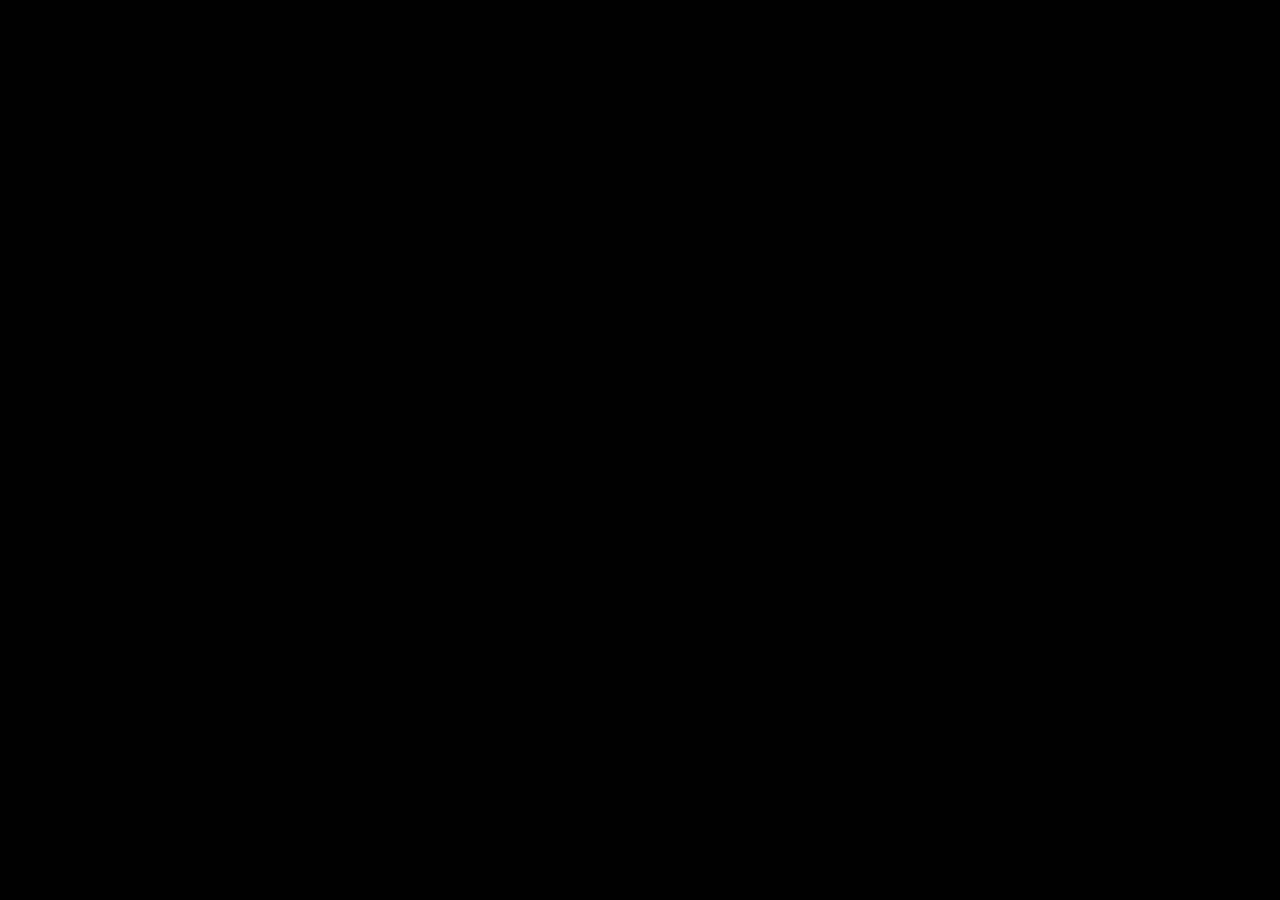
==== commit 40c5ff7b: "Add index.html" ====
--- a/index.html
+++ b/index.html
@@ -18,6 +18,10 @@
       pointer-events: none !important;
     }
     body.booting {
+      position: fixed !important;
+      inset: 0 !important;
+      width: 100% !important;
+      height: 100% !important;
       overflow: hidden !important;
       background: #000 !important;
     }
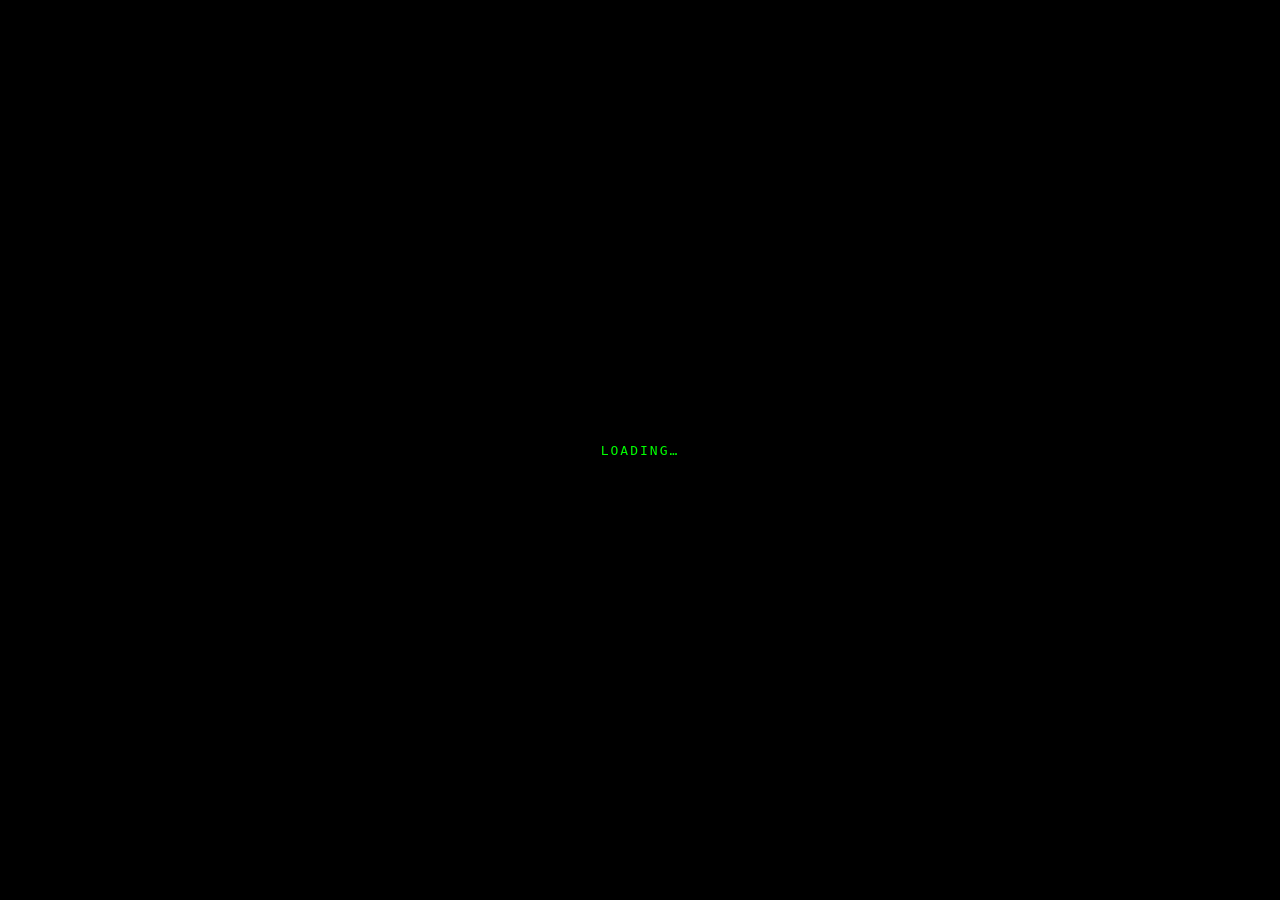
==== commit c6756891: "Add dual-app architecture files" ====
--- a/index.html
+++ b/index.html
@@ -2,246 +2,30 @@
 <html lang="en">
 <head>
   <meta charset="UTF-8" />
-  <meta name="viewport" content="width=device-width, initial-scale=1.0, viewport-fit=cover, maximum-scale=5.0" />
-  <title>MOHAMMAD NAZMUL HASAN — PORTFOLIO</title>
-  <meta name="description" content="Cyberpunk Portfolio of Mohammad Nazmul Hasan — Ethical Hacker, Student, Cybersecurity Enthusiast" />
-  <link rel="stylesheet" href="style.css" />
-  <link rel="preconnect" href="https://fonts.googleapis.com" />
-  <link rel="preconnect" href="https://fonts.gstatic.com" crossorigin />
-  <link href="https://fonts.googleapis.com/css2?family=Orbitron:ital,wght@0,400..900;1,400..900&family=Share+Tech+Mono&family=JetBrains+Mono:wght@300;400;500;700&family=Audiowide&family=Press+Start+2P&family=VT323&family=Major+Mono+Display&family=Rajdhani:wght@400;500;600;700&family=Russo+One&family=Dancing+Script:wght@500;700&family=Italianno&family=Montserrat:wght@400;600;700;900&family=Poppins:wght@400;600;700;900&family=League+Spartan:wght@400;700;900&family=Anton&family=Bebas+Neue&family=Archivo+Black&family=Raleway:wght@400;700;900&family=Cinzel:wght@400;700;900&family=Cinzel+Decorative:wght@400;700;900&family=Cormorant+Garamond:wght@400;700&family=Playfair+Display:wght@400;700;900&family=Bodoni+Moda:wght@400;700;900&family=Pacifico&family=Lobster&family=Satisfy&family=Allura&family=Great+Vibes&family=Kaushan+Script&family=Sacramento&family=Parisienne&family=Alex+Brush&family=Yellowtail&family=Merienda:wght@400;700;900&family=Courgette&family=Marck+Script&family=Arizonia&family=Tangerine:wght@400;700&family=Grand+Hotel&display=swap" rel="stylesheet" />
-  <meta name="theme-color" content="#000000" />
-  <link href="https://fonts.googleapis.com/css2?family=Amiri+Quran&family=Scheherazade+New:wght@500;600;700&display=swap" rel="stylesheet" />
+  <meta name="viewport" content="width=device-width, initial-scale=1.0" />
+  <title>Portfolio</title>
+  <meta name="robots" content="noindex" />
   <style>
-    /* Hide everything except loading screen until boot completes */
-    body.booting > *:not(#loading-screen) {
-      visibility: hidden !important;
-      pointer-events: none !important;
-    }
-    body.booting {
-      position: fixed !important;
-      inset: 0 !important;
-      width: 100% !important;
-      height: 100% !important;
-      overflow: hidden !important;
-      background: #000 !important;
-    }
-    #loading-screen {
-      visibility: visible !important;
-    }
+    html,body{margin:0;height:100%;background:#000;display:flex;align-items:center;justify-content:center;
+      font-family:monospace;color:#0f0;font-size:13px;letter-spacing:2px;}
   </style>
-  <script>
-    // Add booting class immediately before any paint
-    document.addEventListener('DOMContentLoaded', function() {
-      document.body.classList.add('booting');
-    });
-  </script>
 </head>
 <body>
+  <div id="msg">LOADING…</div>
+  <script type="module">
+    // Root entry point. Reads the single active_version setting and
+    // redirects to whichever Portfolio version (V1 or V2) is currently
+    // published. This file contains NO business logic itself — it only
+    // consumes shared/api.js, so it never needs to change when a new
+    // version is added beyond shared/api.js's PORTFOLIO_VERSIONS list.
+    import { getActiveVersion, pathForVersion } from './shared/api.js';
 
-  <!-- Custom Cursor -->
-  <div class="cursor" id="cursor"></div>
-  <div class="cursor-trail" id="cursor-trail"></div>
-
-  <!-- Background Effects -->
-  <div class="scanlines"></div>
-  <div class="grid-bg"></div>
-  <div class="noise-overlay"></div>
-  <div class="stars-bg" id="stars-bg" aria-hidden="true"></div>
-  <div class="hacker-scene" id="hacker-scene" aria-hidden="true">
-    <div class="hs-desk"></div>
-    <div class="hs-keyboard"><span></span><span></span><span></span><span></span><span></span></div>
-    <div class="hs-monitor">
-      <div class="hs-screen" id="hs-screen"></div>
-      <div class="hs-scanline"></div>
-      <div class="hs-flicker"></div>
-    </div>
-    <div class="hs-figure">
-      <div class="hs-hat"></div>
-      <div class="hs-head"></div>
-      <div class="hs-body"></div>
-      <div class="hs-arm hs-arm-l"></div>
-      <div class="hs-arm hs-arm-r"></div>
-    </div>
-  </div>
-  <div class="shooting-stars" id="shooting-stars" aria-hidden="true"></div>
-
-  <!-- Loading Screen -->
-  <div id="loading-screen">
-    <div class="boot-terminal">
-      <div class="boot-lines-container" id="boot-lines-container"></div>
-      <div class="boot-access-granted" id="boot-access-granted" style="display:none;">
-        <div class="bag-title">ACCESS GRANTED</div>
-        <div class="bag-sub">Welcome, Visitor.</div>
-      </div>
-      <div class="boot-bar"><div class="boot-bar-fill"></div></div>
-    </div>
-  </div>
-
-  <!-- Navigation -->
-  <nav>
-    <div class="nav-container">
-      <a href="index.html" class="nav-logo">
-        <div class="logo-circle">
-          <img id="header-logo-img" class="logo-circle-img" alt="Logo" style="display:none;" />
-          <div class="logo-circle-inner" id="header-logo-fallback">MNH</div>
-        </div>
-        <span class="logo-text">PORTFOLIO</span>
-      </a>
-
-      <ul class="nav-links">
-        <li><a href="index.html" class="active">HOME</a></li>
-        <li><a href="educational.html">EDUCATIONAL QUALIFICATIONS</a></li>
-        <li><a href="contact.html">CONTACT</a></li>
-        <div class="nav-underline"></div>
-      </ul>
-
-      <div class="nav-right">
-        <button class="hamburger" id="hamburger" aria-label="Toggle navigation menu" aria-expanded="false" aria-controls="mobile-menu">
-          <span></span><span></span><span></span>
-        </button>
-        <div class="admin-btn" onclick="window.location='admin.html'" title="Admin Panel">
-          <div class="dot"></div>
-          <div class="dot"></div>
-          <div class="dot"></div>
-        </div>
-      </div>
-    </div>
-
-    <!-- Mobile Menu -->
-    <div class="mobile-menu" id="mobile-menu" role="navigation" aria-label="Mobile navigation">
-      <a href="index.html">HOME</a>
-      <a href="educational.html">EDUCATIONAL QUALIFICATIONS</a>
-      <a href="contact.html">CONTACT</a>
-    </div>
-  </nav>
-
-  <!-- Main Content -->
-  <main>
-    <!-- HERO -->
-    <section id="hero" data-cms-section="hero">
-      <p class="arabic-text" id="arabic-text">لَا إِلَٰهَ إِلَّا اللهُ مُحَمَّدٌ رَسُوْلُ اللهِ</p>
-
-      <div class="hero-bracket-box">
-        <div class="br-bl"></div>
-        <div class="br-br"></div>
-        <h1 class="hero-name" id="hero-name">MOHAMMAD NAZMUL HASAN</h1>
-      </div>
-
-      <div class="hero-buttons">
-        <a href="#" class="btn-cyber btn-icon" id="btn1"><span class="bi-ico">⚖️</span><span class="bi-lbl">HADI</span></a>
-        <a href="https://github.com" class="btn-cyber btn-icon" id="btn2" target="_blank" rel="noopener"><span class="bi-ico">⌥</span><span class="bi-lbl">GITHUB</span></a>
-      </div>
-    </section>
-
-    <!-- MAIN GRID -->
-    <div class="main-grid">
-
-      <!-- ABOUT PANEL -->
-      <div class="cyber-panel" id="about-panel" data-cms-section="about">
-        <div class="panel-title">&gt; ABOUT ME</div>
-        <p class="about-intro" id="about-intro">I am a passionate student with a strong curiosity in technology, cybersecurity, and ethical hacking.</p>
-        <div class="about-items" id="about-items">
-          <div class="about-item">
-            <div class="about-icon">🎓</div>
-            <div>
-              <div class="about-label">AS A STUDENT</div>
-              <div class="about-text">Loading from database...</div>
-            </div>
-          </div>
-        </div>
-      </div>
-
-      <!-- RIGHT PANELS -->
-      <div class="right-panels">
-
-        <!-- STATUS PANEL -->
-        <div class="cyber-panel" data-cms-section="status">
-          <div class="panel-title">// STATUS</div>
-          <div class="status-row">
-            <span class="status-key">OPERATIONS</span>
-            <span class="status-colon">:</span>
-            <span class="status-value">ACTIVE</span>
-          </div>
-          <div class="status-row">
-            <span class="status-key">MISSION</span>
-            <span class="status-colon">:</span>
-            <span class="status-value">JUSTICE</span>
-          </div>
-          <div class="status-row">
-            <span class="status-key">TARGET</span>
-            <span class="status-colon">:</span>
-            <span class="status-value">CORRUPTION</span>
-          </div>
-          <div class="status-row">
-            <span class="status-key">STATUS</span>
-            <span class="status-colon">:</span>
-            <span class="status-value">UNSTOPPABLE</span>
-          </div>
-          <div class="system-secure">&gt;&gt; SYSTEM SECURE</div>
-        </div>
-
-        <!-- LIVE FEED -->
-        <div class="cyber-panel" data-cms-section="live-feed">
-          <div class="panel-title">// LIVE FEED</div>
-          <div class="live-feed-content" id="live-feed-content"></div>
-        </div>
-
-      </div>
-    </div>
-
-    <!-- SKILLS -->
-    <div class="cyber-panel skills-panel" id="skills-panel" data-cms-section="skills" style="max-width:1100px;margin:20px auto;">
-      <div class="panel-title">// SKILLS</div>
-      <div class="skills-grid" id="skills-grid"></div>
-    </div>
-
-    <!-- VISITOR ANALYTICS PANEL -->
-    <div class="cyber-panel visitor-panel" id="visitor-panel" data-cms-section="visitor" style="max-width:700px;margin:20px auto;">
-      <div class="panel-title">// NETWORK ANALYTICS</div>
-      <div style="color:var(--text-dim);font-family:var(--font-code);font-size:11px;">SYNCING...</div>
-    </div>
-
-    <!-- BOTTOM CARDS -->
-    <div class="bottom-cards" data-cms-section="bottom-cards">
-      <a href="achievements.html" class="nav-card">
-        <div class="card-icon" aria-hidden="true">
-          <svg viewBox="0 0 64 64" width="40" height="40" fill="none" stroke="currentColor" stroke-width="2.5" stroke-linecap="round" stroke-linejoin="round">
-            <path d="M20 8h24v10c0 9-5 16-12 16s-12-7-12-16V8z" fill="rgba(0,255,102,0.08)"/>
-            <path d="M20 12H10c0 8 4 14 12 16"/>
-            <path d="M44 12h10c0 8-4 14-12 16"/>
-            <path d="M26 36l-2 8h16l-2-8"/>
-            <rect x="20" y="44" width="24" height="6" rx="1" fill="rgba(0,255,102,0.1)"/>
-            <rect x="16" y="50" width="32" height="6" rx="1" fill="rgba(0,255,102,0.15)"/>
-            <circle cx="32" cy="20" r="3" fill="currentColor"/>
-          </svg>
-        </div>
-        <div class="card-label">ACHIEVEMENTS</div>
-      </a>
-      <a href="gallery.html" class="nav-card">
-        <div class="card-icon" aria-hidden="true">
-          <svg viewBox="0 0 64 64" width="40" height="40" fill="none" stroke="currentColor" stroke-width="2.5" stroke-linecap="round" stroke-linejoin="round">
-            <rect x="8" y="12" width="48" height="36" rx="3" fill="rgba(0,255,102,0.06)"/>
-            <circle cx="20" cy="24" r="4" fill="currentColor"/>
-            <path d="M8 42l14-14 12 12 8-8 14 14" fill="rgba(0,255,102,0.18)"/>
-            <path d="M8 48h48"/>
-            <path d="M16 56h32" stroke-opacity="0.5"/>
-          </svg>
-        </div>
-        <div class="card-label">GALLERY</div>
-      </a>
-      <a href="contact.html" class="nav-card">
-        <div class="card-icon">✉️</div>
-        <div class="card-label">CONTACT</div>
-      </a>
-    </div>
-  </main>
-
-  <!-- Footer -->
-  <footer class="site-footer" data-cms-section="footer">
-    <span class="blink-cursor footer-copy">© All Rights Reserved</span>
-  </footer>
-
-
-  <script type="module" src="script.js"></script>
+    getActiveVersion()
+      .then(v => { window.location.replace(pathForVersion('portfolio', v.version)); })
+      .catch(() => { window.location.replace(pathForVersion('portfolio', 'v1')); });
+  </script>
+  <noscript>
+    <p>JavaScript is required. <a href="/apps/portfolio-v1/index.html" style="color:#0f0;">Continue to the portfolio</a>.</p>
+  </noscript>
 </body>
 </html>
